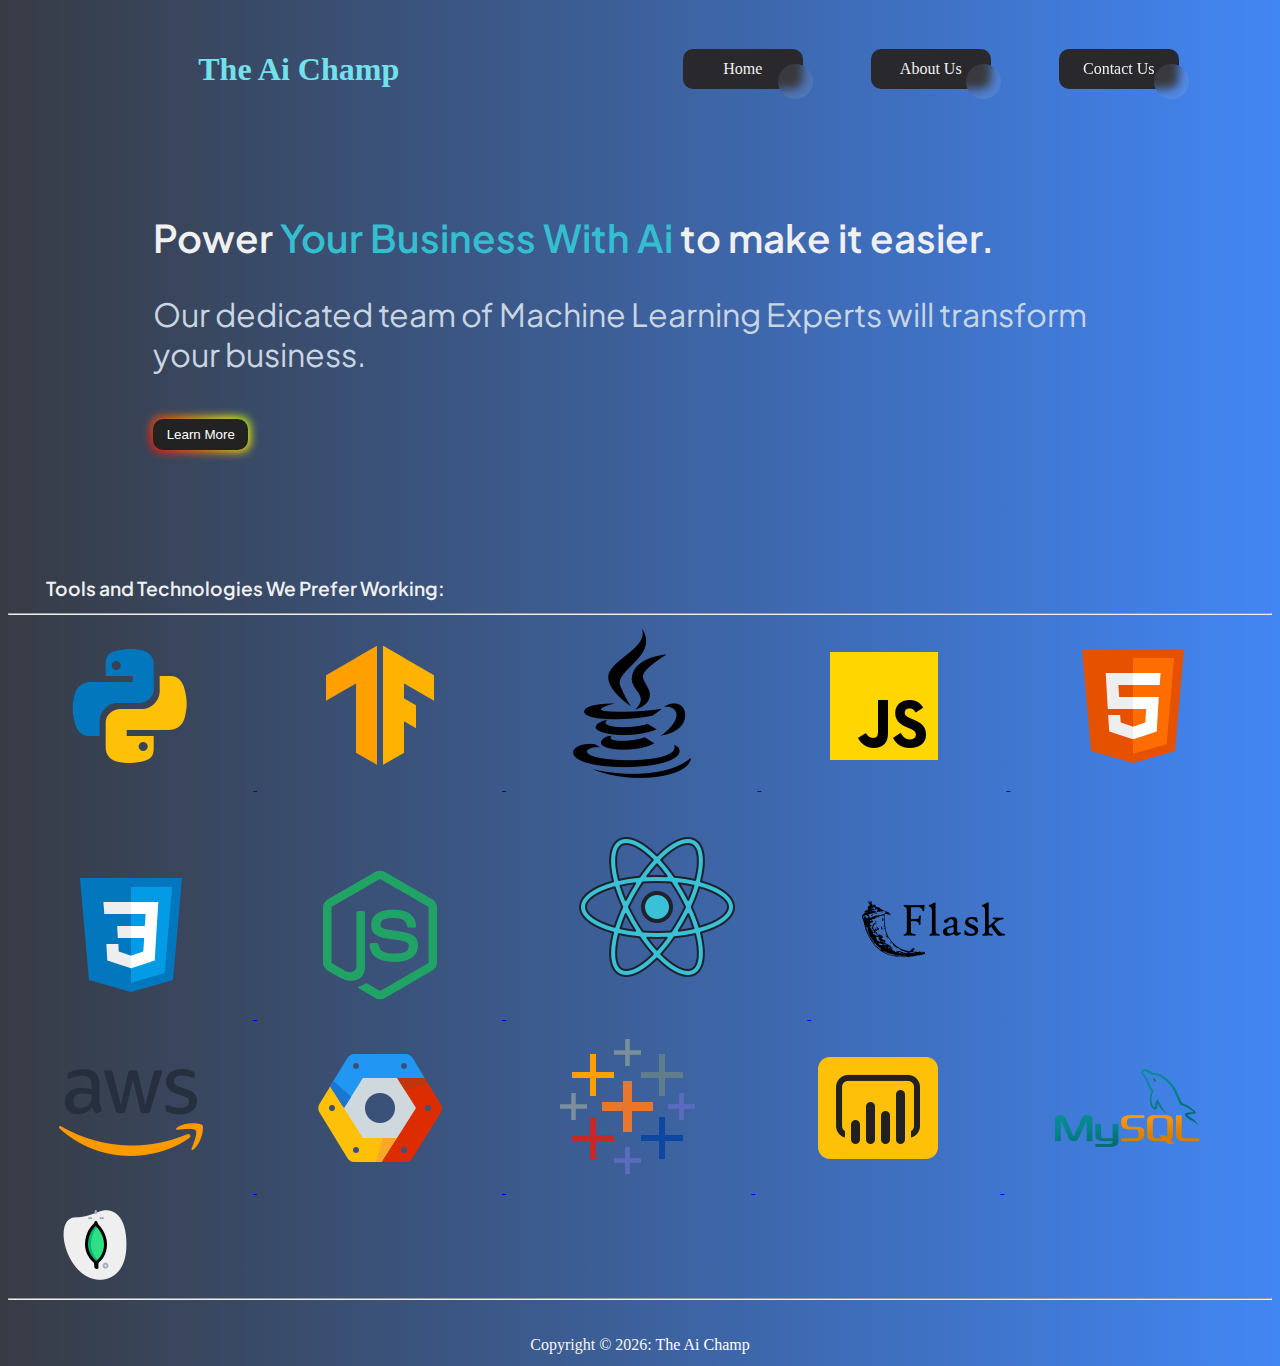
==== Home.html @ fa8a4db5 "mainpage to home page" ====
<!DOCTYPE html>
<html lang="en">
<head>
    <meta charset="UTF-8">
    <meta http-equiv="X-UA-Compatible" content="IE=edge">
    <meta name="viewport" content="width=device-width, initial-scale=1.0">
    <title>Home | Ai Champ</title>
    <link rel="stylesheet" href="./mainpage.css">
    <link rel="stylesheet" href="index.js">
    <link rel="stylesheet" href="https://cdnjs.cloudflare.com/ajax/libs/font-awesome/6.1.2/css/all.css" integrity="sha512-9nqhm3FWfB00id4NJpxK/wV1g9P2QfSsEPhSSpT+6qrESP6mpYbTfpC+Jvwe2XY27K5mLwwrqYuzqMGK5yC9/Q==" crossorigin="anonymous" referrerpolicy="no-referrer" />
</head>
<body>
    
        <div>
    
            <div class="navbar">
                <h1> The Ai Champ</h1>
                <ul>
                    <button class="button-86" role="button" href="./Home.html"> Home</button>
                    <button class="button-86" role="button"> About Us</button>
                    <button class="button-86" role="button"> Contact Us</button> 
                </ul>
            </div>
              

            <div class="jumbotron">
                <h2>Power <span style="color:#35BDD0 ;"> Your Business With Ai </span> to make it easier.</h2>
                <p style="color:#CAD5E2"> Our dedicated team of Machine Learning Experts will transform your business. </p>
                <button class="button-85" role="button">Learn More</button>
              </div>

              <h3 animate__animate animate__slideInDown animate__infinite	infinite>Tools and Technologies We Prefer Working:</h3>
              <hr style="margin: auto;">
              <div class="row">
                <div class="col-xs-6 col-md-3">
                  <a href="#" class="thumbnail">
                    <img src="./images/icons8-python-144.png" alt="Python">
                    <img src="./images/icons8-tensorflow-144.png" alt="Tensorflow">
                    <img src="./images/icons8-java-150.png" alt="Java">
                    <img src="./images/icons8-javascript-144.png" alt="Javascript">
                    <img src="./images/icons8-html-5-144.png" alt="html">
                    <img src="./images/icons8-css3-144.png" alt="css">
                    <img src="./images/icons8-node-js-144.png" alt="nodeJs">
                    <img src="./images/icons8-react-200.png" alt="">
                    <img src="./images/icons8-flask-150.png" alt="">
                    <img src="./images/icons8-amazon-web-services-144.png" alt="aws">
                    <img src="./images/icons8-google-cloud-platform-144.png" alt="">
                    <img src="./images/icons8-tableau-software-144.png" alt="">
                    <img src="./images/icons8-power-bi-144.png" alt="">
                    <img src="./images/icons8-mysql-logo-144.png" alt="">
                    <img src="./images/icons8-mongodb-a-cross-platform-document-oriented-database-program-72.png" alt="">

                </a>
                </div>
                <hr style="margin: auto;">
               
              </div>

              <div style="text-align: center; color: whitesmoke; padding:4px; margin-top: 32px">
                  Copyright © <script type="text/javascript">var year = new Date();document.write(year.getFullYear());</script>: <a href="www.TheAiChamp.com" style="text-decoration: none; color: white;"> The Ai Champ </a>
            </div>
            
        </div>
























</body>
</html>
---- mainpage.css ----
@import url('https://fonts.googleapis.com/css2?family=Plus+Jakarta+Sans:wght@300;400;500;600;700;800&family=Poppins:wght@300;400;500;600;700&family=Ubuntu:wght@500&display=swap');

@import 'animate.css';


body{
    background: linear-gradient(to right, #373b44, #4286f4);
}


.navbar {
    display: flex;
    /* border: 3px solid red; */
    text-decoration: none;
    list-style: none;
    text-align: center;
    justify-content: space-around;
}

h1 {
    align-content: center;
    margin: auto;
    font-family: 'Poppins' 'sans-serif';
    color: #72e1eb;
    cursor: pointer;
}


.navbar ul {
    display: flex;
    list-style: none;
    width: 50%;
    align-content: center;
    justify-content: space-evenly;
    padding: 2%;
}

.jumbotron {
    width: 77%;
    margin: 2% auto;
    font-family: 'Plus Jakarta Sans', sans-serif;
    color: #f0f0f0;
    padding: 2%;
    font-size: xx-large;
    
}

h2{
    font-weight: 600;
    font-size: larger;

}


.row img {
    display: inline-flex;
    /* border: 2px solid red; */
    margin: 1% 4%;
    justify-content: space-between;
}



h3{
    font-family: 'Plus Jakarta Sans', sans-serif;
    color: #f0f0f0;
    padding: 3%;
    margin: 5% 12% -2% 0%;
    font-size: larger;
    font-weight: 600;

}

/* CSS */
.button-86 {
  all: unset;
  width: 100px;
  height: 20px;
  font-size: 16px;
  background: transparent;
  border: none;
  position: relative;
  color: #f0f0f0;
  cursor: pointer;
  z-index: 1;
  padding: 10px 10px;
  display: flex;
  align-items: center;
  justify-content: center;
  white-space: nowrap;
  user-select: none;
  -webkit-user-select: none;
  touch-action: manipulation;
}

.button-86::after,
.button-86::before {
  content: '';
  position: absolute;
  bottom: 0;
  right: 0;
  z-index: -99999;
  transition: all .4s;
}

.button-86::before {
  transform: translate(0%, 0%);
  width: 100%;
  height: 100%;
  background: #28282d;
  border-radius: 10px;
}

.button-86::after {
  transform: translate(10px, 10px);
  width: 35px;
  height: 35px;
  background: #ffffff15;
  backdrop-filter: blur(5px);
  -webkit-backdrop-filter: blur(5px);
  border-radius: 50px;
}

.button-86:hover::before {
  transform: translate(5%, 20%);
  width: 110%;
  height: 110%;
}

.button-86:hover::after {
  border-radius: 10px;
  transform: translate(0, 0);
  width: 100%;
  height: 100%;
}

.button-86:active::after {
  transition: 0s;
  transform: translate(0, 5%);
}

/* CSS */
.button-85 {
  padding: 0.6em 1em;
  border: none;
  outline: none;
  color: rgb(255, 255, 255);
  background: linear-gradient(to right, #373b44, #4286f4);
  cursor: pointer;
  position: relative;
  z-index: 0;
  border-radius: 10px;
  user-select: none;
  -webkit-user-select: none;
  touch-action: manipulation;
}

.button-85:before {
  content: "";
  background: linear-gradient(
    45deg,
    #ff0000,
    #ff7300,
    #fffb00,
    #48ff00,
    #00ffd5,
    #002bff,
    #7a00ff,
    #ff00c8,
    #ff0000
  );
  position: absolute;
  top: -2px;
  left: -2px;
  background-size: 400%;
  z-index: -1;
  filter: blur(5px);
  -webkit-filter: blur(5px);
  width: calc(100% + 4px);
  height: calc(100% + 4px);
  animation: glowing-button-85 20s linear infinite;
  transition: opacity 0.3s ease-in-out;
  border-radius: 10px;
}

@keyframes glowing-button-85 {
  0% {
    background-position: 0 0;
  }
  50% {
    background-position: 400% 0;
  }
  100% {
    background-position: 0 0;
  }
}

.button-85:after {
  z-index: -1;
  content: "";
  position: absolute;
  width: 100%;
  height: 100%;
  background: #222;
  left: 0;
  top: 0;
  border-radius: 10px;
}
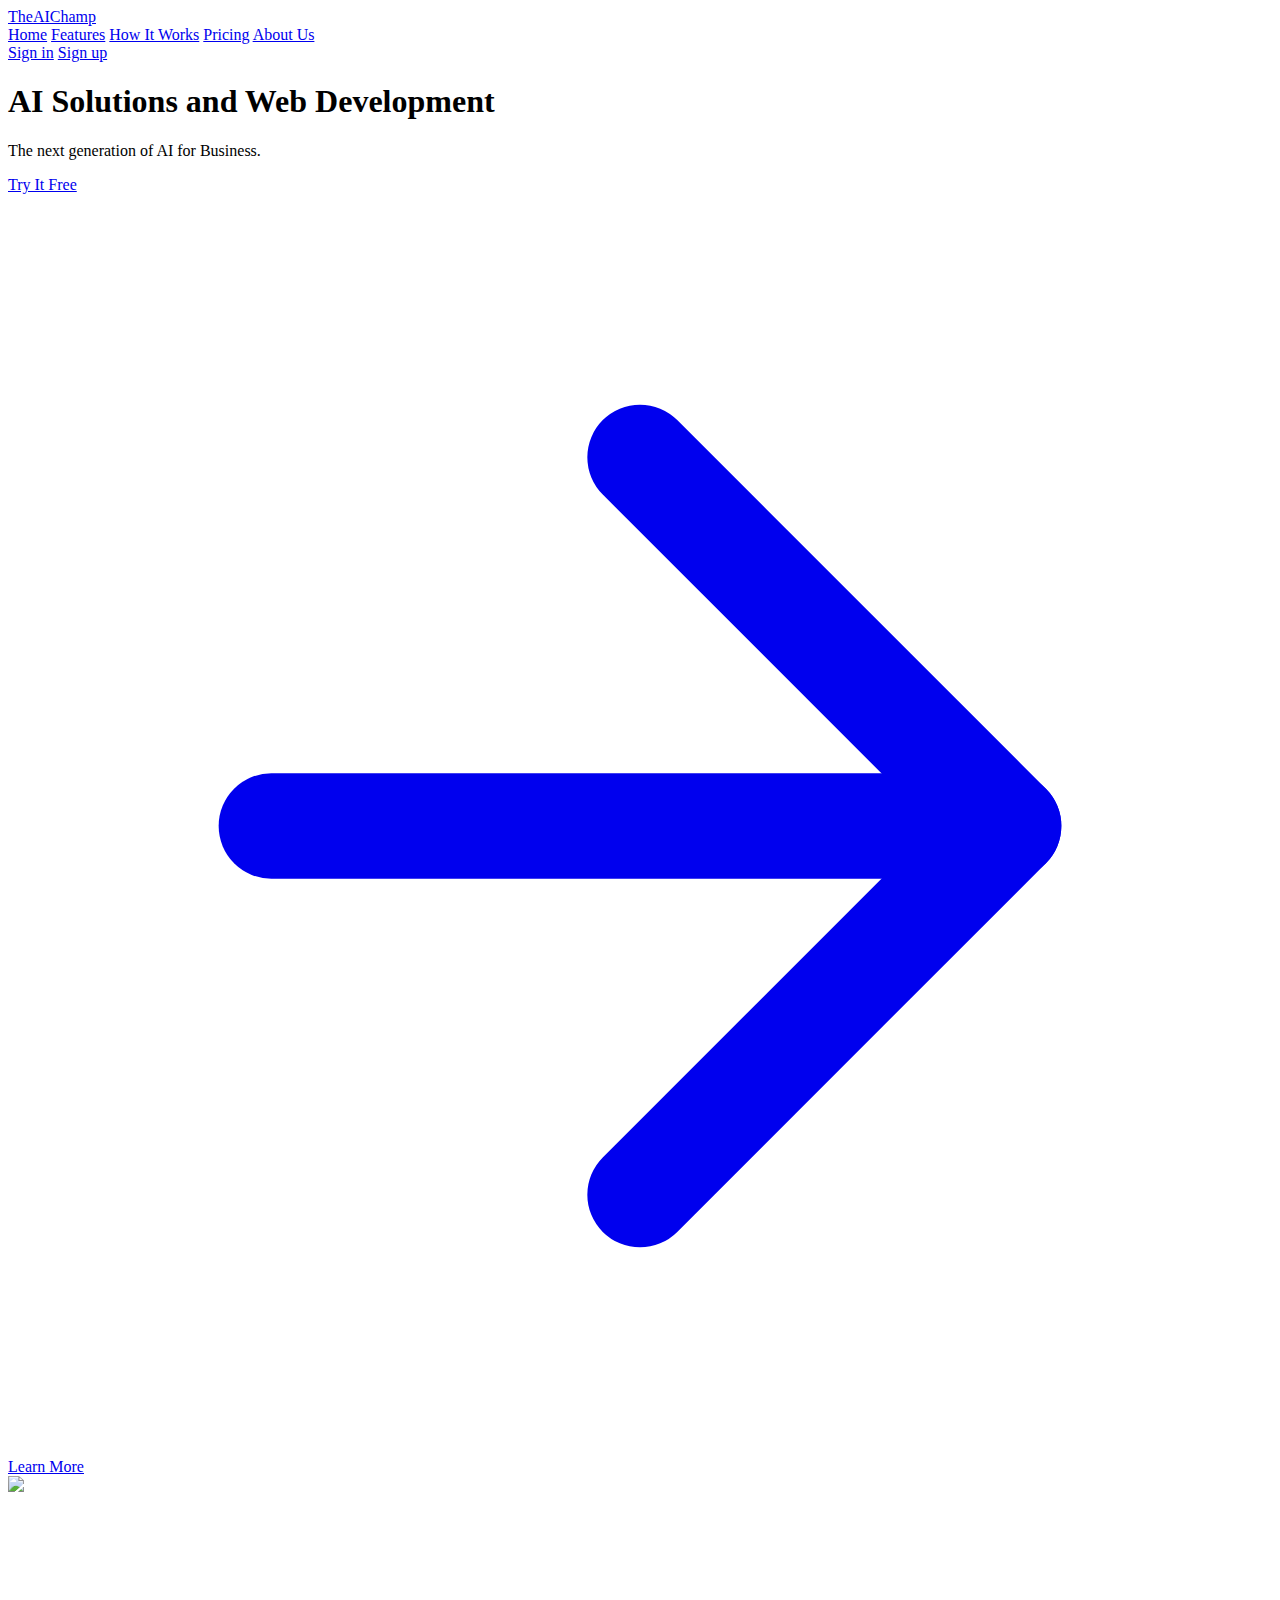
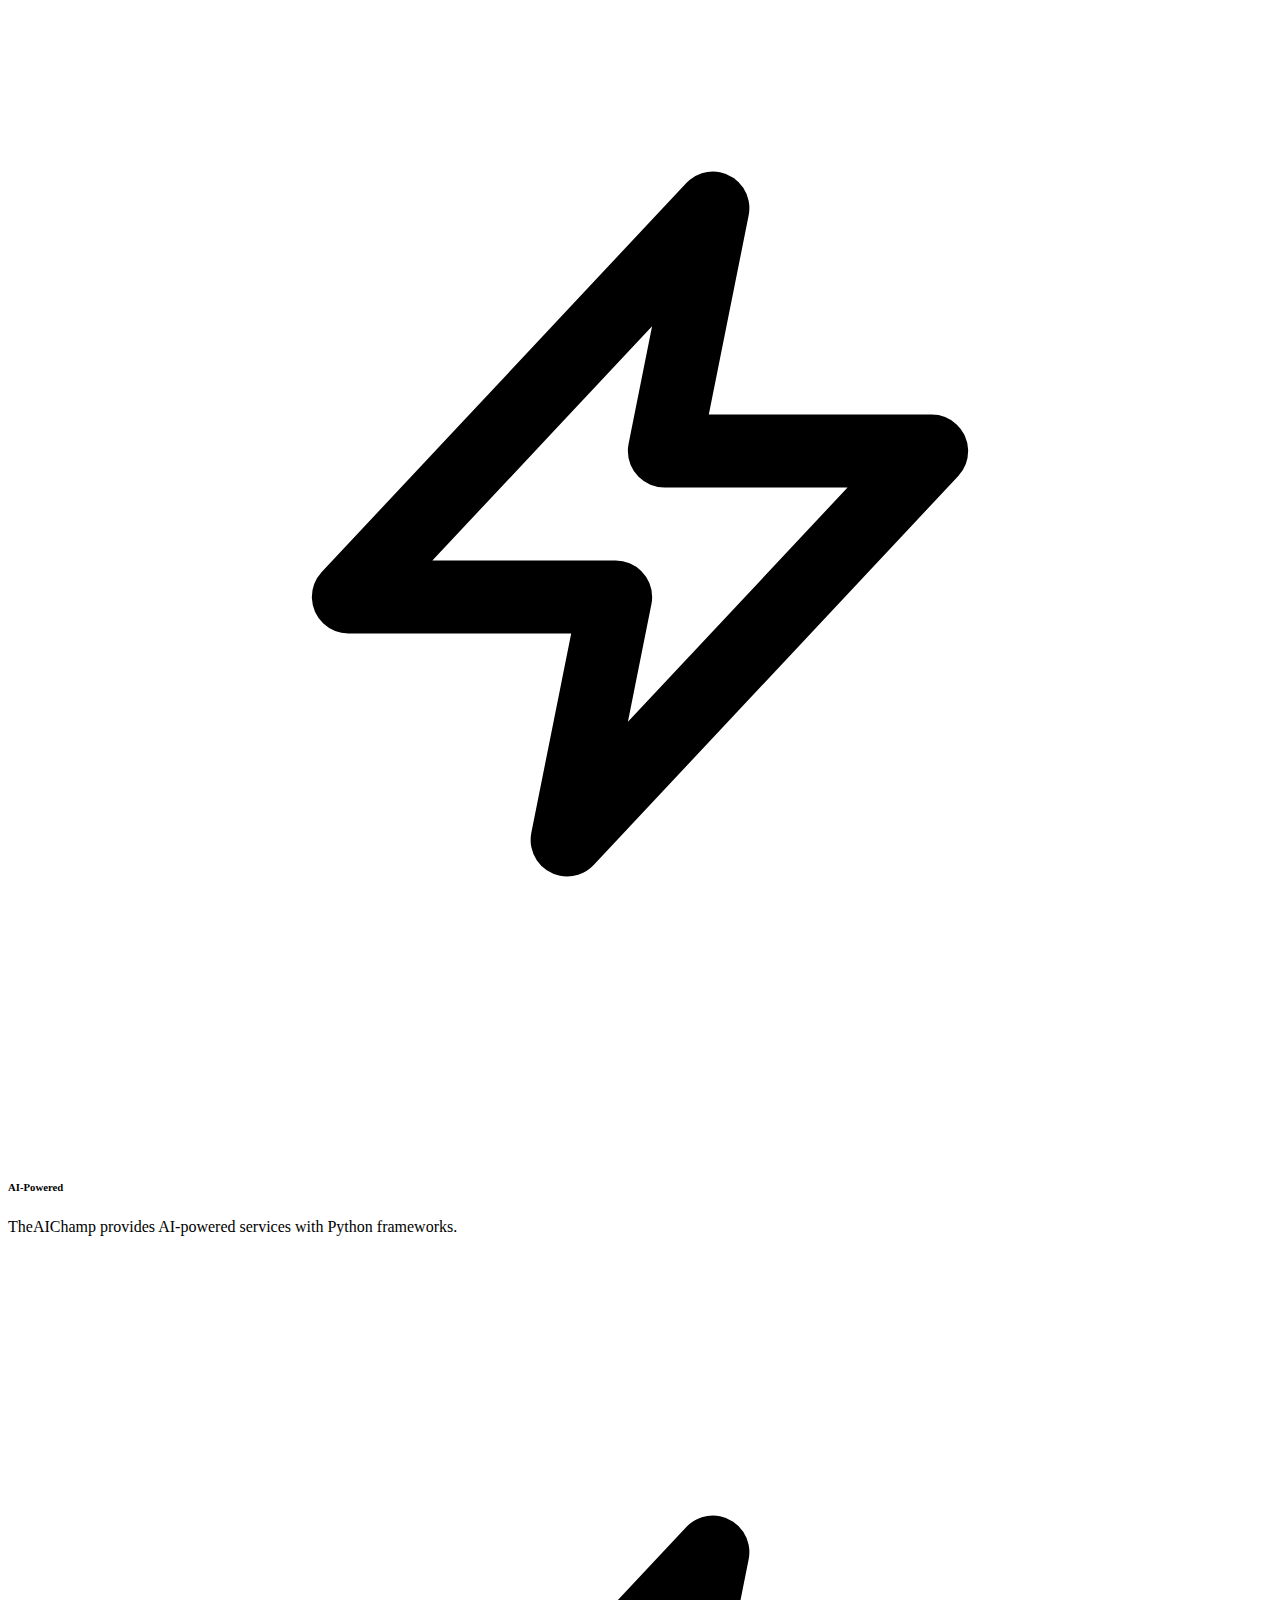
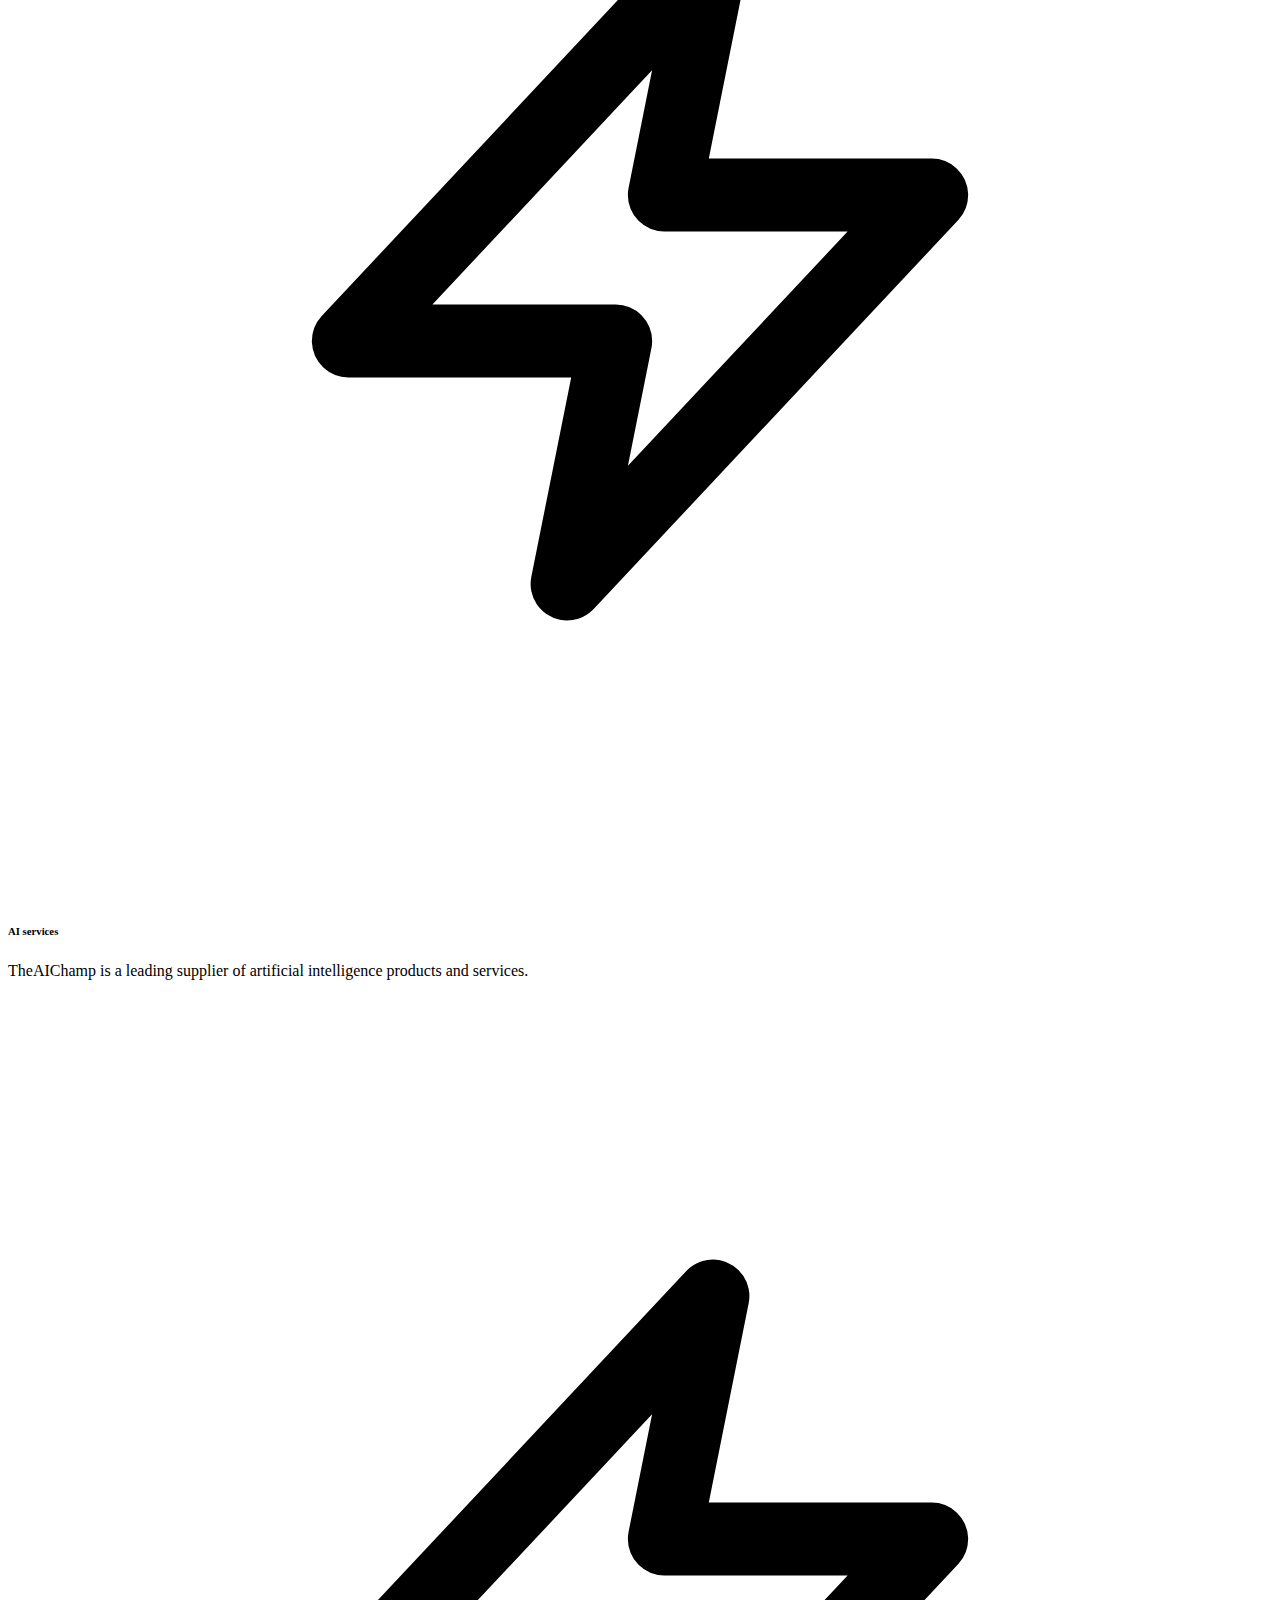
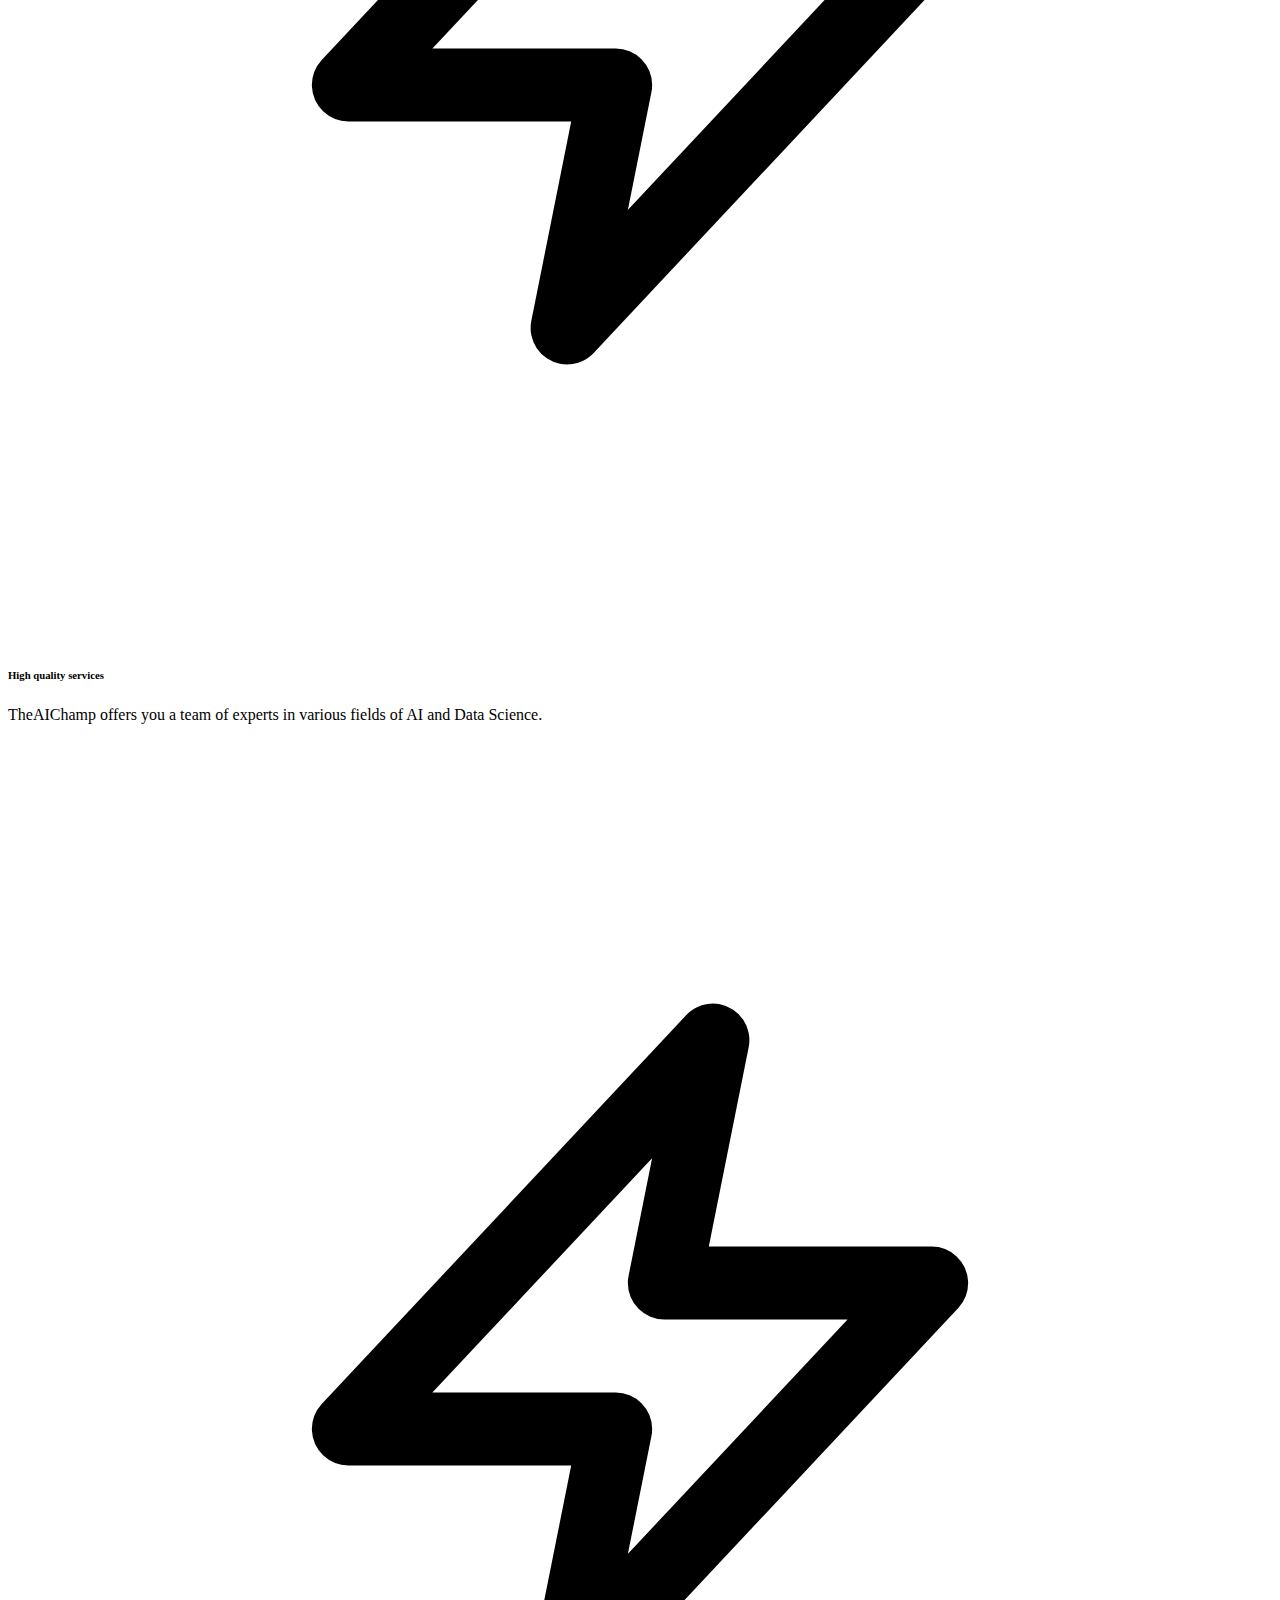
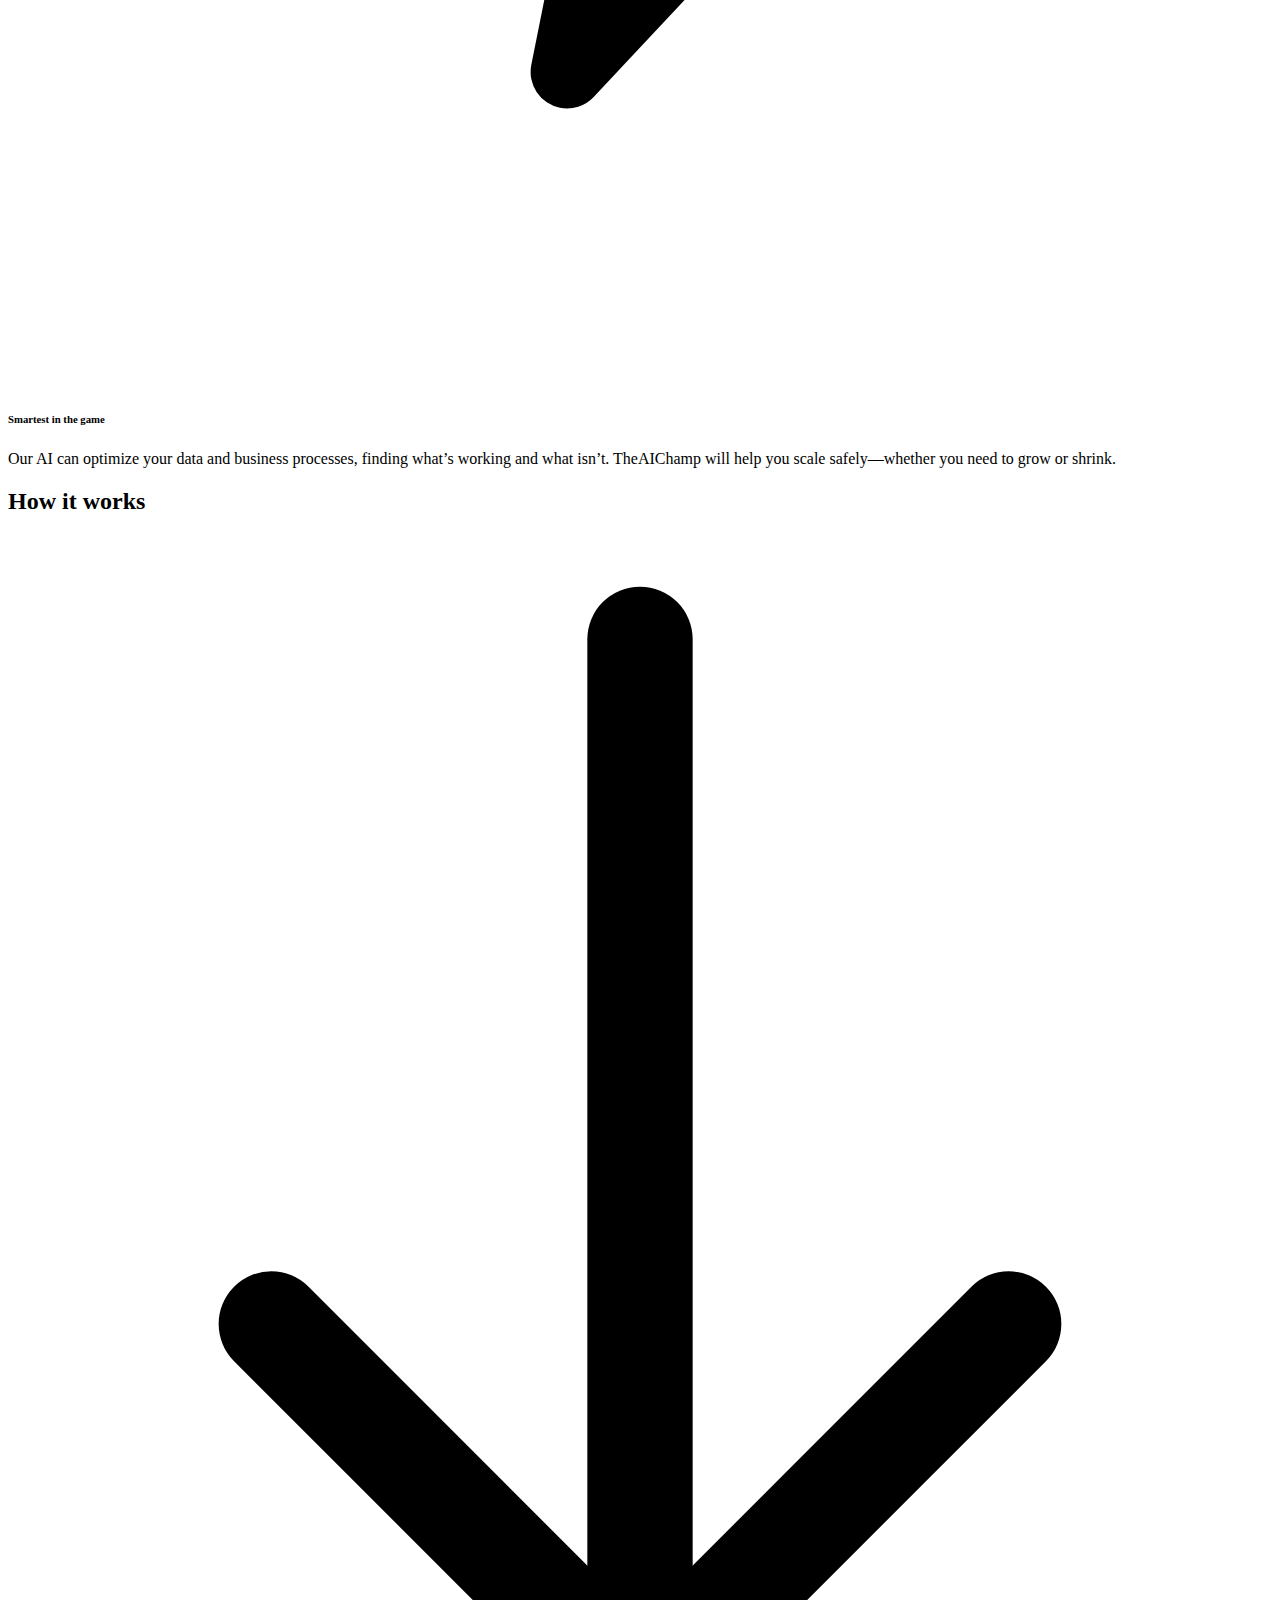
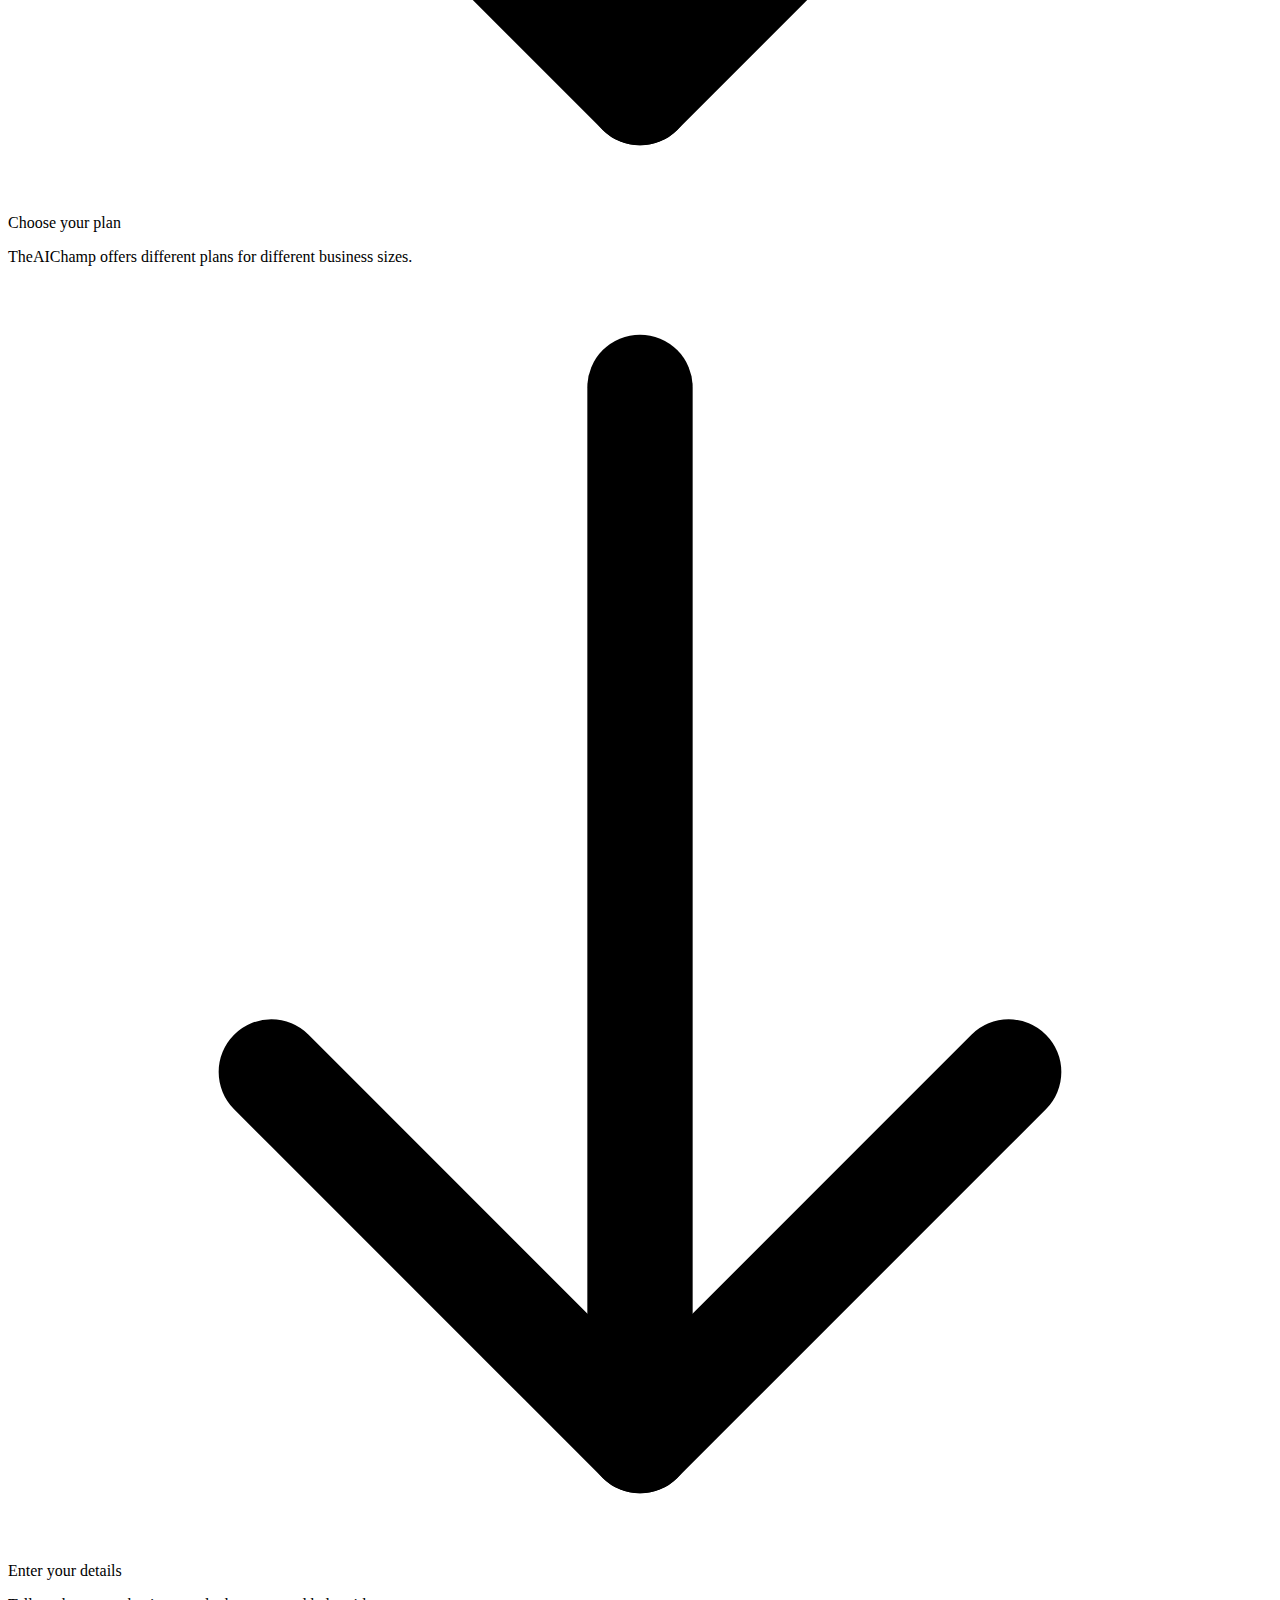
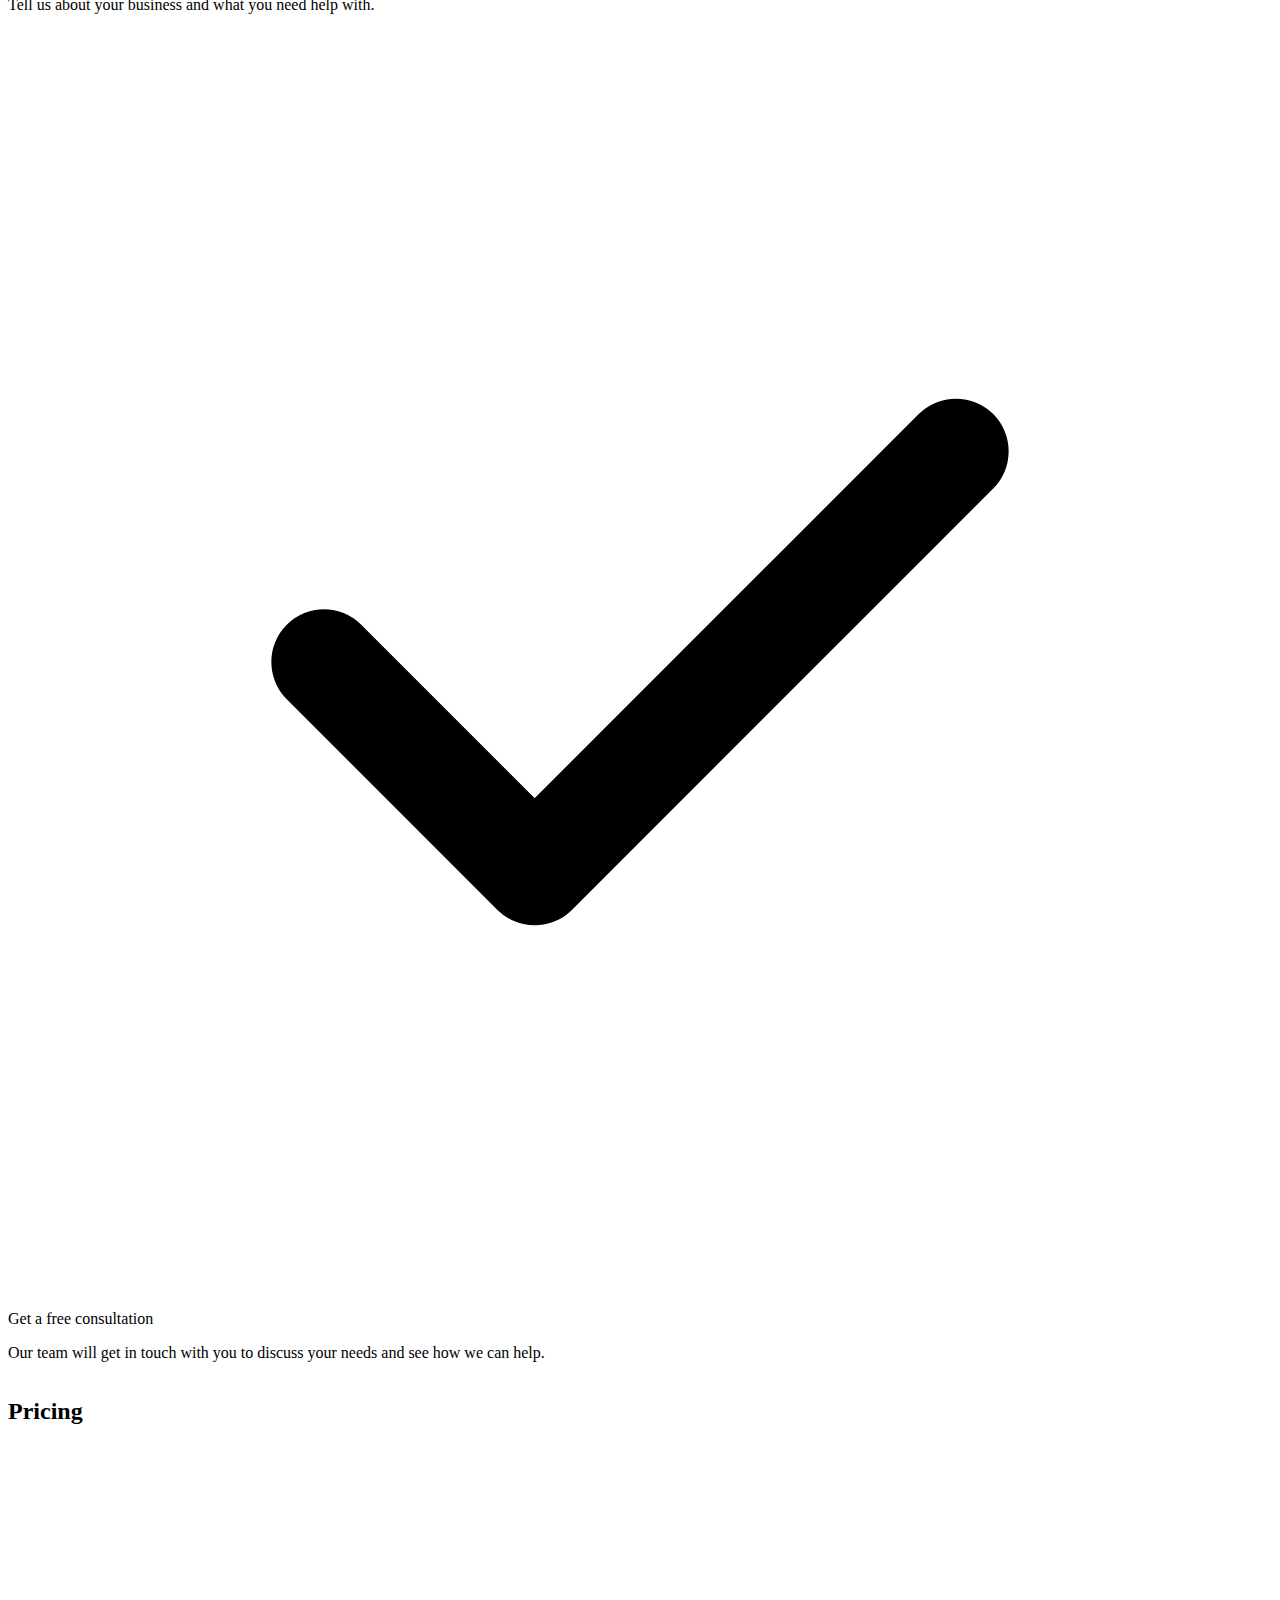
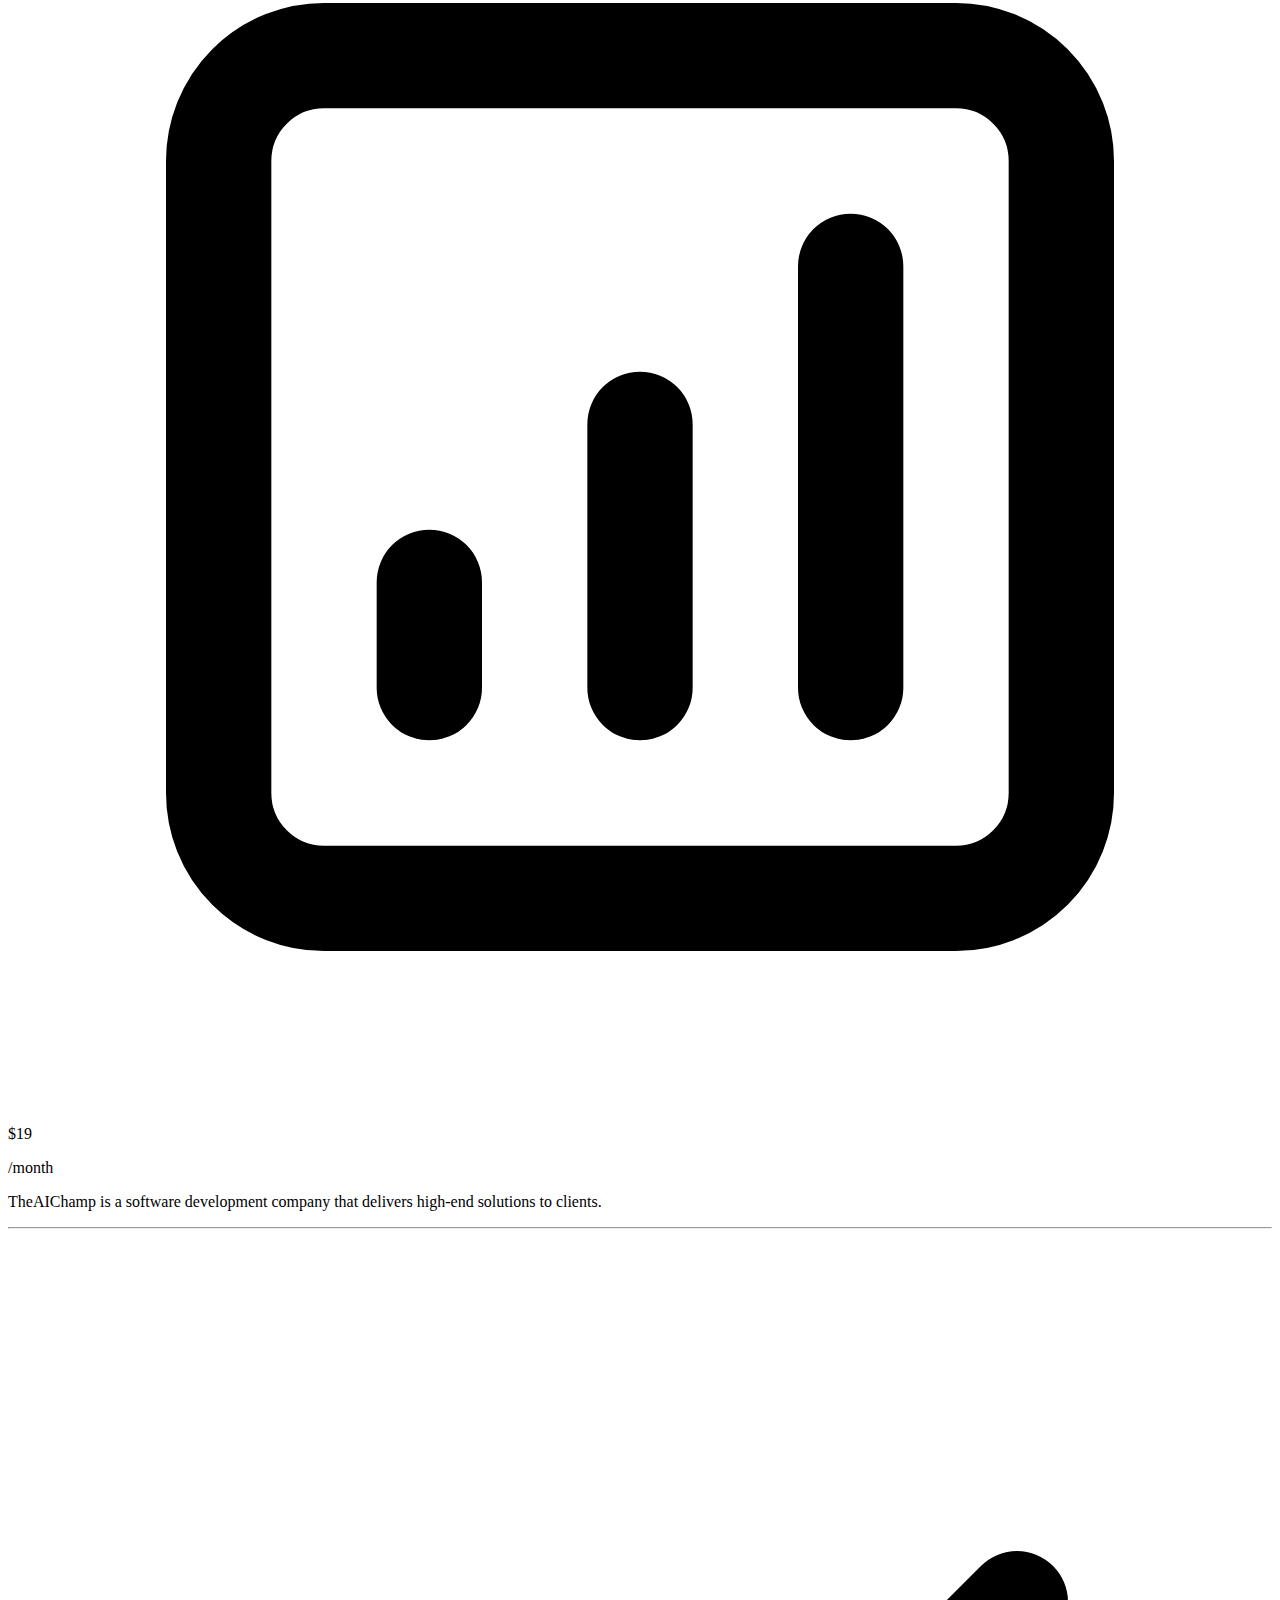
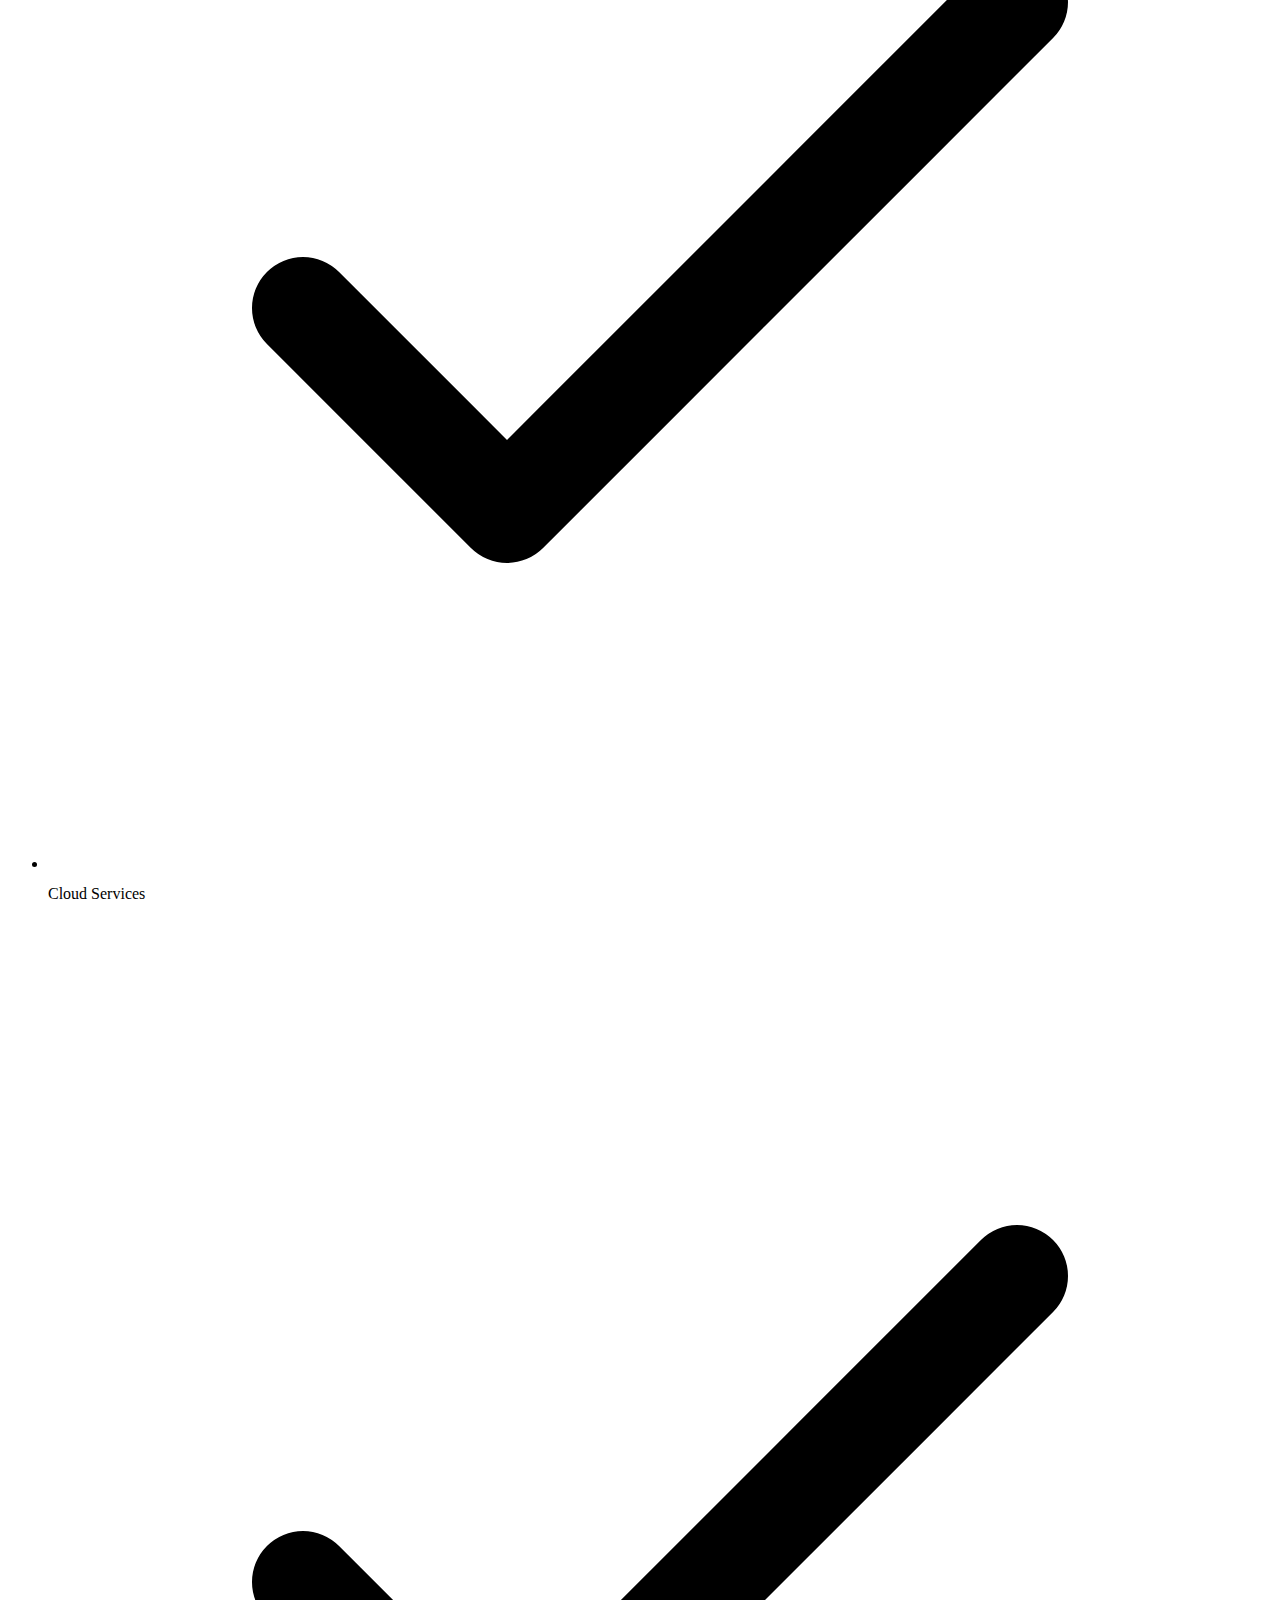
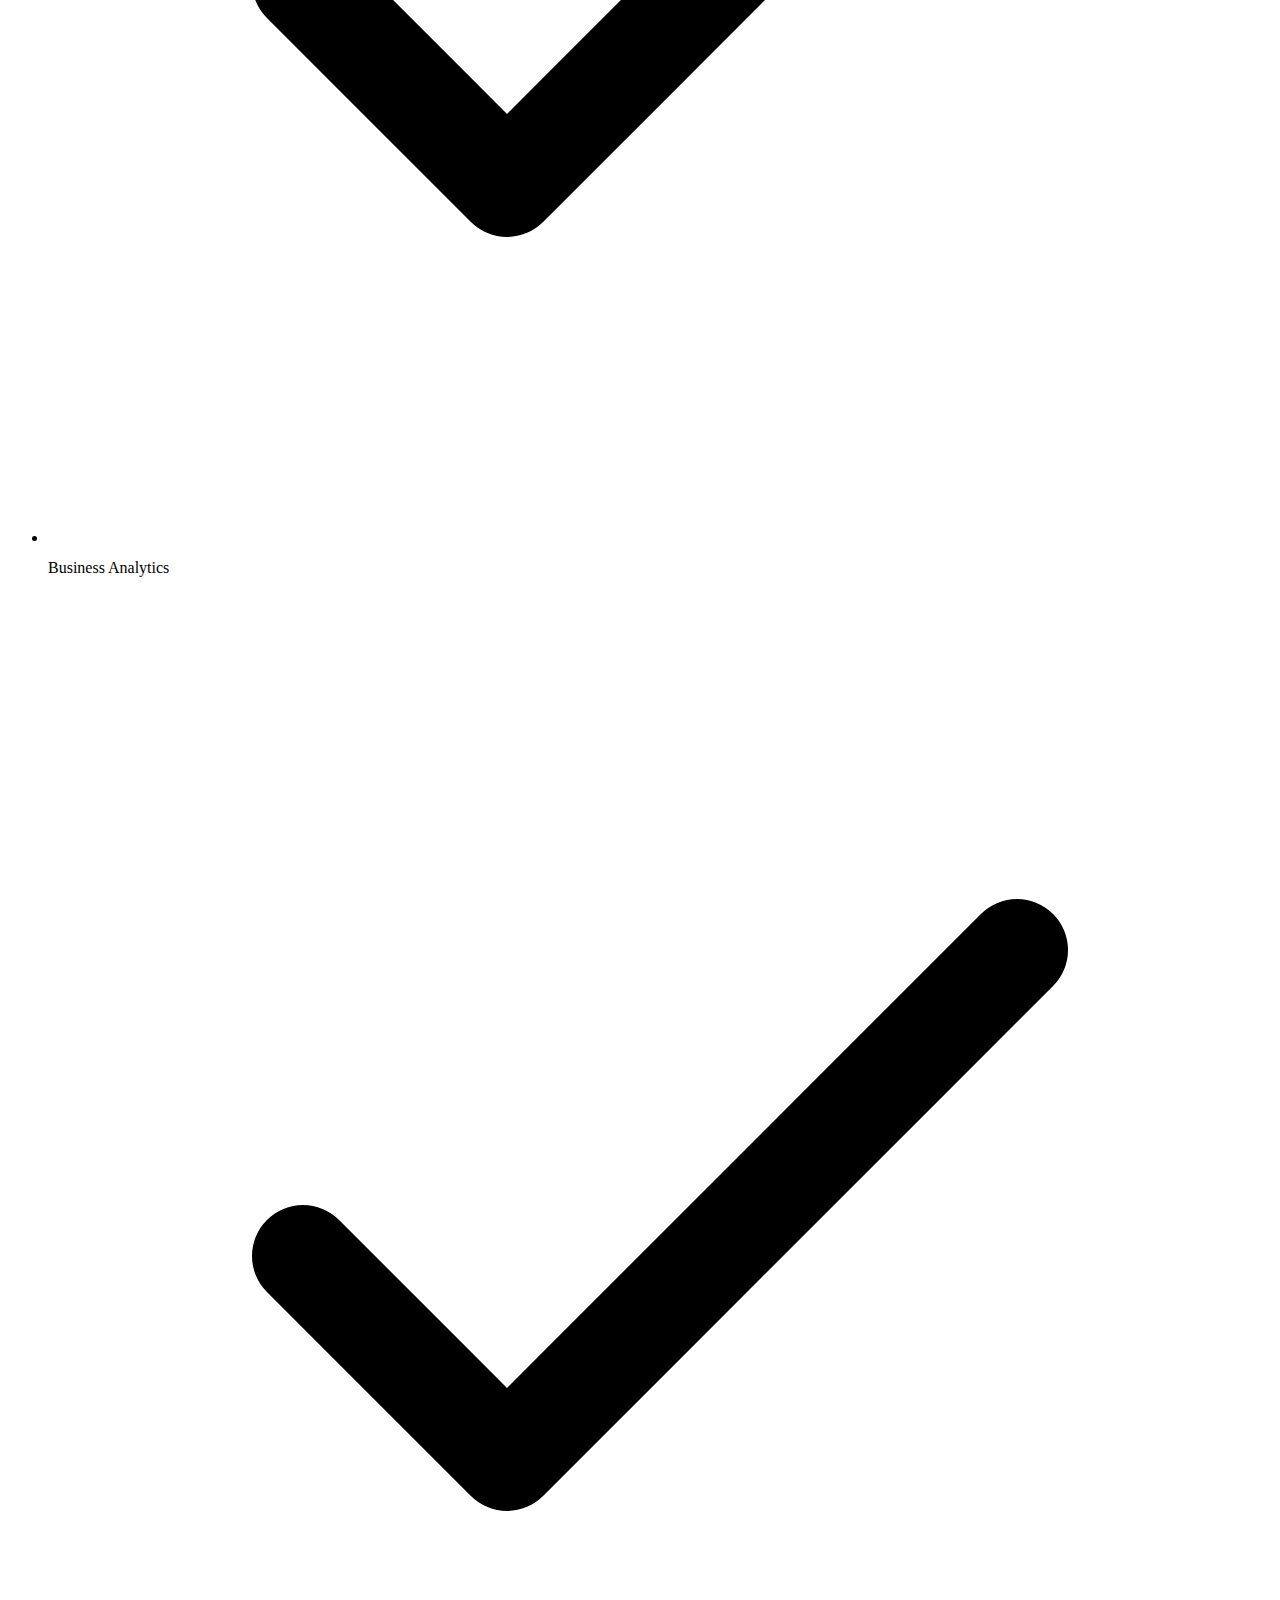
==== commit 611a25c2: "updated home page" ====
--- a/Home.html
+++ b/Home.html
@@ -1,89 +1,582 @@
-<!DOCTYPE html>
-<html lang="en">
-<head>
-    <meta charset="UTF-8">
-    <meta http-equiv="X-UA-Compatible" content="IE=edge">
-    <meta name="viewport" content="width=device-width, initial-scale=1.0">
-    <title>Home | Ai Champ</title>
-    <link rel="stylesheet" href="./mainpage.css">
-    <link rel="stylesheet" href="index.js">
-    <link rel="stylesheet" href="https://cdnjs.cloudflare.com/ajax/libs/font-awesome/6.1.2/css/all.css" integrity="sha512-9nqhm3FWfB00id4NJpxK/wV1g9P2QfSsEPhSSpT+6qrESP6mpYbTfpC+Jvwe2XY27K5mLwwrqYuzqMGK5yC9/Q==" crossorigin="anonymous" referrerpolicy="no-referrer" />
-</head>
-<body>
-    
-        <div>
-    
-            <div class="navbar">
-                <h1> The Ai Champ</h1>
-                <ul>
-                    <button class="button-86" role="button" href="./Home.html"> Home</button>
-                    <button class="button-86" role="button"> About Us</button>
-                    <button class="button-86" role="button"> Contact Us</button> 
-                </ul>
+<html><head><script src='https://cdn.tailwindcss.com/'></script></head><body><div class="bg-gray-100">
+	<div class="max-w-7xl mx-auto relative text-gray-700 body-font">
+		<div class="flex items-center justify-between flex-wrap py-5">
+			<a href="#_" class="relative z-10 flex items-center w-auto text-2xl font-extrabold leading-none text-black select-none hover:text-blue-600 secondary_text">TheAIChamp</a>
+			<nav class="flex items-center h-full py-5 flex-grow space-x-5 text-base ml-8">
+				<a href="#_" class="relative font-medium leading-6 text-gray-600 transition duration-150 ease-out hover:text-blue-700 secondary_text link-editable editable">Home</a>
+								<a href="#_" class="relative font-medium leading-6 text-gray-600 transition duration-150 ease-out hover:text-blue-700 secondary_text link-editable editable">Features</a>
+								<a href="#_" class="relative font-medium leading-6 text-gray-600 transition duration-150 ease-out hover:text-blue-700 secondary_text link-editable editable">How It Works</a>
+								<a href="#_" class="relative font-medium leading-6 text-gray-600 transition duration-150 ease-out hover:text-blue-700 secondary_text link-editable editable">Pricing</a>
+								<a href="#_" class="relative font-medium leading-6 text-gray-600 transition duration-150 ease-out hover:text-blue-700 secondary_text link-editable editable">About Us</a>
+							</nav>
+			<div class="relative z-10 inline-flex items-center space-x-3 md:ml-5 lg:justify-end">
+				<a href="#" class="inline-flex items-center justify-center px-4 py-2 text-base font-medium leading-6 text-gray-600 whitespace-no-wrap bg-white border border-gray-200 rounded-md shadow-sm hover:bg-gray-50 hover:text-blue-600 focus:outline-none focus:shadow-none secondary_text btn-editable">Sign in</a>
+				<span class="inline-flex rounded-md shadow-sm">
+					<a href="#" class="inline-flex items-center justify-center px-4 py-2 text-base font-medium leading-6 text-white whitespace-no-wrap bg-blue-600 border border-blue-700 rounded-md shadow-sm hover:bg-blue-700 focus:outline-none focus:ring-2 focus:ring-offset-2 focus:ring-blue-500 secondary_text btn-editable">Sign up</a>
+				</span>
+			</div>
+		</div>
+	</div>
+</div><div class="bg-gray-100 py-32">
+	<div class="mx-auto sm:max-w-xl md:max-w-full lg:max-w-screen-xl lg:px-8">
+		<div class="flex flex-wrap items-center sm:-mx-3">
+		  <div class="w-full md:w-1/2 md:px-3">
+			<div class="w-full pb-6 space-y-6 sm:max-w-md lg:max-w-lg md:space-y-4 lg:space-y-8 xl:space-y-9 sm:pr-5 lg:pr-0 md:pb-0">
+			  <h1 class="text-5xl font-extrabold text-blue-700 primary_text editable text-center" data-content="website-headlines">AI Solutions and Web Development</h1>
+			  <p class="mx-auto text-xl text-gray-600 secondary_text editable" data-content="website-subheadlines">The next generation of AI for Business.</p>
+			  <div class="relative flex flex-col sm:flex-row sm:space-x-4">
+				<a href="#_" class="inline-flex items-center justify-center h-12 px-6 mr-1 font-medium transition duration-200 rounded shadow-md primary_button_background bg-blue-600 text-white primary_button_text focus:shadow-outline focus:outline-none btn-editable">
+				  Try It Free
+				  <svg xmlns="http://www.w3.org/2000/svg" class="w-5 h-5 ml-1" viewBox="0 0 24 24" fill="none" stroke="currentColor" stroke-width="2" stroke-linecap="round" stroke-linejoin="round" data-original-title="" title=""><line x1="5" y1="12" x2="19" y2="12"></line><polyline points="12 5 19 12 12 19"></polyline></svg>
+				</a>
+				<a href="#_" class="flex items-center h-12 px-6 py-3 rounded-md text-blue-600 bg-blue-100 btn-editable">
+				  Learn More
+				</a>
+			  </div>
+			</div>
+		  </div>
+		  <div class="w-full md:w-1/2">
+			<div class="w-full h-auto relative rounded-md shadow-xl sm:rounded-xl" data-rounded="rounded-xl" data-rounded-max="rounded-full">
+				<img src="https://images.pexels.com/photos/8386435/pexels-photo-8386435.jpeg?auto=compress&cs=tinysrgb&dpr=2&h=650&w=940" class="rounded-md img-editable">
+			  </div>
+		  </div>
+		</div>
+	</div>
+</div><div class="bg-white">
+	<div class="px-4 py-16 mx-auto sm:max-w-xl md:max-w-full lg:max-w-screen-xl md:px-24 lg:px-8 lg:py-20">
+	  <div class="grid gap-5 row-gap-5 sm:grid-cols-2 lg:grid-cols-4">
+		<div class="px-12 text-center sm:px-0" data-content="features">
+		  <div class="flex items-center justify-center w-10 h-10 mx-auto mb-4 rounded-full bg-blue-50 sm:w-12 sm:h-12 bg-editable">
+			<svg class="w-8 h-8 text-blue-600 sm:w-10 sm:h-10" stroke="currentColor" viewBox="0 0 52 52">
+			  <polygon stroke-width="3" stroke-linecap="round" stroke-linejoin="round" fill="none" points="29 13 14 29 25 29 23 39 38 23 27 23"></polygon>
+			</svg>
+		  </div>
+		  <h6 class="mb-2 text-sm font-bold leading-5 tracking-wider text-gray-900 uppercase primary_text editable" data-subcontent="feature-title">AI-Powered</h6>
+		  <div class="mb-2 text-gray-700 secondary_text editable" data-subcontent="feature-content"> TheAIChamp provides AI-powered services with Python frameworks.</div>
+		</div>
+		<div class="px-12 text-center sm:px-0" data-content="features">
+		  <div class="flex items-center justify-center w-10 h-10 mx-auto mb-4 rounded-full bg-blue-50 sm:w-12 sm:h-12 bg-editable">
+			<svg class="w-8 h-8 text-blue-600 sm:w-10 sm:h-10" stroke="currentColor" viewBox="0 0 52 52">
+			  <polygon stroke-width="3" stroke-linecap="round" stroke-linejoin="round" fill="none" points="29 13 14 29 25 29 23 39 38 23 27 23"></polygon>
+			</svg>
+		  </div>
+		  <h6 class="mb-2 text-sm font-bold leading-5 tracking-wider text-gray-900 uppercase primary_text editable" data-subcontent="feature-title">AI services</h6>
+		  <div class="mb-2 text-gray-700 secondary_text editable" data-subcontent="feature-content"> TheAIChamp is a leading supplier of artificial intelligence products and services.</div>
+		</div>
+		<div class="px-12 text-center sm:px-0" data-content="features">
+		  <div class="flex items-center justify-center w-10 h-10 mx-auto mb-4 rounded-full bg-blue-50 sm:w-12 sm:h-12 bg-editable">
+			<svg class="w-8 h-8 text-blue-600 sm:w-10 sm:h-10" stroke="currentColor" viewBox="0 0 52 52">
+			  <polygon stroke-width="3" stroke-linecap="round" stroke-linejoin="round" fill="none" points="29 13 14 29 25 29 23 39 38 23 27 23"></polygon>
+			</svg>
+		  </div>
+		  <h6 class="mb-2 text-sm font-bold leading-5 tracking-wider text-gray-900 uppercase primary_text editable" data-subcontent="feature-title">High quality services</h6>
+		  <div class="mb-2 text-gray-700 secondary_text editable" data-subcontent="feature-content"> TheAIChamp offers you a team of experts in various fields of AI and Data Science.</div>
+		</div>
+		<div class="px-12 text-center sm:px-0" data-content="features">
+		  <div class="flex items-center justify-center w-10 h-10 mx-auto mb-4 rounded-full bg-blue-50 sm:w-12 sm:h-12 bg-editable">
+			<svg class="w-8 h-8 text-blue-600 sm:w-10 sm:h-10" stroke="currentColor" viewBox="0 0 52 52">
+			  <polygon stroke-width="3" stroke-linecap="round" stroke-linejoin="round" fill="none" points="29 13 14 29 25 29 23 39 38 23 27 23"></polygon>
+			</svg>
+		  </div>
+		  <h6 class="mb-2 text-sm font-bold leading-5 tracking-wider text-gray-900 uppercase primary_text editable" data-subcontent="feature-title">Smartest in the game</h6>
+		  <div class="mb-2 text-gray-700 secondary_text editable" data-subcontent="feature-content"> Our AI can optimize your data and business processes, finding what’s working and what isn’t. TheAIChamp will help you scale safely—whether you need to grow or shrink.</div>
+		</div>
+	  </div>
+	</div>
+</div><div class="bg-white">
+   <div class="px-4 py-16 mx-auto sm:max-w-7xl md:max-w-7xl lg:max-w-7xl md:px-24 lg:px-8 lg:py-20">
+	  <div class="grid gap-6 row-gap-10 lg:grid-cols-2" data-content="how-it-works">
+		<div class="lg:py-6 lg:pr-16">
+		  <h2 class="mb-8 font-bold text-black text-4xl primary_text editable">How it works</h2>
+			<div class="flex" data-subcontent="step_1">
+			<div class="flex flex-col items-center mr-4">
+			  <div>
+				<div class="flex items-center justify-center w-10 h-10 border rounded-full">
+				  <svg class="w-4 text-blue-600" stroke="currentColor" stroke-width="2" stroke-linecap="round" stroke-linejoin="round" viewBox="0 0 24 24">
+					<line fill="none" stroke-miterlimit="10" x1="12" y1="2" x2="12" y2="22"></line>
+					<polyline fill="none" stroke-miterlimit="10" points="19,15 12,22 5,15"></polyline>
+				  </svg>
+				</div>
+			  </div>
+			  <div class="w-px h-full bg-gray-300"></div>
+			</div>
+			<div class="pt-1 pb-8 w-full">
+			  <p class="mb-2 text-xl text-gray-900 font-bold primary_text editable" data-subcontent="step-title">Choose your plan</p>
+			  <p class="text-base text-gray-600 secondary_text editable" data-subcontent="step-content">TheAIChamp offers different plans for different business sizes.</p>
+			</div>
+		  </div>
+		  <div class="flex" data-subcontent="step_2">
+			<div class="flex flex-col items-center mr-4">
+			  <div>
+				<div class="flex items-center justify-center w-10 h-10 border rounded-full">
+				  <svg class="w-4 text-blue-600" stroke="currentColor" stroke-width="2" stroke-linecap="round" stroke-linejoin="round" viewBox="0 0 24 24">
+					<line fill="none" stroke-miterlimit="10" x1="12" y1="2" x2="12" y2="22"></line>
+					<polyline fill="none" stroke-miterlimit="10" points="19,15 12,22 5,15"></polyline>
+				  </svg>
+				</div>
+			  </div>
+			  <div class="w-px h-full bg-gray-300"></div>
+			</div>
+			<div class="pt-1 pb-8 w-full">
+			  <p class="mb-2 text-xl text-gray-900 font-bold primary_text editable" data-subcontent="step-title">Enter your details</p>
+			  <p class="text-base text-gray-600 secondary_text editable" data-subcontent="step-content">Tell us about your business and what you need help with.</p>
+			</div>
+		  </div>
+		  <div class="flex" data-subcontent="step_3">
+			<div class="flex flex-col items-center mr-4">
+			  <div>
+				<div class="flex items-center justify-center w-10 h-10 border rounded-full">
+				  <svg class="w-6 text-blue-600" stroke="currentColor" viewBox="0 0 24 24">
+					<polyline fill="none" stroke-width="2" stroke-linecap="round" stroke-linejoin="round" stroke-miterlimit="10" points="6,12 10,16 18,8"></polyline>
+				  </svg>
+				</div>
+			  </div>
+
+			</div>
+			<div class="pt-1 pb-0 w-full">
+			  <p class="mb-2 text-xl text-gray-900 font-bold primary_text editable" data-subcontent="step-title">Get a free consultation</p>
+			  <p class="text-base text-gray-600 secondary_text editable" data-subcontent="step-content">Our team will get in touch with you to discuss your needs and see how we can help.</p>
+			</div>
+		  </div>
+		</div>
+		<div class="relative">
+		  <img class="inset-0 object-cover w-full rounded shadow-lg h-96 lg:absolute lg:h-full img-editable" src="https://images.pexels.com/photos/3184418/pexels-photo-3184418.jpeg?auto=compress&cs=tinysrgb&dpr=2&h=650&w=940" alt="">
+		</div>
+	  </div>
+	</div>
+</div><div class="bg-white py-10">
+      <div class="max-w-7xl mx-auto py-4 px-4 bg-white sm:px-6 lg:px-8">
+        <div class="text-center">
+          <h2 class="text-3xl font-extrabold text-gray-900 sm:text-5xl sm:leading-none sm:tracking-tight lg:text-5xl primary_text editable">Pricing</h2>
+          <p class="mt-6 max-w-4xl mx-auto text-xl text-gray-500 secondary_text editable" data-content="website-subheadlines">
+            <span class="placeholder medium"></span>
+			<span class="placeholder medium" style="width:50%"></span>
+          </p>
+        </div>
+        <div class="mt-16 grid gap-8 sm:grid-cols-2 lg:grid-cols-3" data-content="pricing-features">
+          <div class="relative p-8 bg-white border border-gray-200 rounded-2xl shadow-sm flex flex-col space-y-6">
+            <div class="flex-1">
+              <svg xmlns="http://www.w3.org/2000/svg" class="h-14 w-14 text-blue-600" fill="none" viewBox="0 0 24 24" stroke="currentColor">
+                <path stroke-linecap="round" stroke-linejoin="round" stroke-width="2" d="M16 8v8m-4-5v5m-4-2v2m-2 4h12a2 2 0 002-2V6a2 2 0 00-2-2H6a2 2 0 00-2 2v12a2 2 0 002 2z"></path>
+              </svg>
+              <div class="mt-4 flex items-baseline">
+                <p class="text-5xl font-extrabold tracking-tight text-gray-900 primary_text editable">$19</p>
+                <p class="ml-1 text-xl font-semibold text-gray-900 primary_text editable">/month</p>
+              </div>
+              <p class="mt-6 text-gray-500 text-base secondary_text editable" data-content="website-subheadlines">TheAIChamp is a software development company that delivers high-end solutions to clients.</p>
+
+              <hr class="my-6">
+
+              <ul role="list" class="space-y-4">
+                <li class="flex">
+                  <svg class="flex-shrink-0 w-6 h-6 text-green-500" xmlns="http://www.w3.org/2000/svg" fill="none" viewBox="0 0 24 24" stroke="currentColor" aria-hidden="true">
+                    <path stroke-linecap="round" stroke-linejoin="round" stroke-width="2" d="M5 13l4 4L19 7"></path>
+                  </svg>
+                  <p class="ml-3 text-gray-500 text-base secondary_text w-full editable" data-subcontent="feature">Cloud Services</p>
+                </li>
+
+                <li class="flex">
+                  <svg class="flex-shrink-0 w-6 h-6 text-green-500" xmlns="http://www.w3.org/2000/svg" fill="none" viewBox="0 0 24 24" stroke="currentColor" aria-hidden="true">
+                    <path stroke-linecap="round" stroke-linejoin="round" stroke-width="2" d="M5 13l4 4L19 7"></path>
+                  </svg>
+                  <p class="ml-3 text-gray-500 text-base secondary_text w-full editable" data-subcontent="feature">Business Analytics</p>
+                </li>
+
+                <li class="flex">
+                  <svg class="flex-shrink-0 w-6 h-6 text-green-500" xmlns="http://www.w3.org/2000/svg" fill="none" viewBox="0 0 24 24" stroke="currentColor" aria-hidden="true">
+                    <path stroke-linecap="round" stroke-linejoin="round" stroke-width="2" d="M5 13l4 4L19 7"></path>
+                  </svg>
+                  <p class="ml-3 text-gray-500 text-base secondary_text w-full editable" data-subcontent="feature">Ai Solutions</p>
+                </li>
+
+                <li class="flex">
+                  <svg class="flex-shrink-0 w-6 h-6 text-green-500" xmlns="http://www.w3.org/2000/svg" fill="none" viewBox="0 0 24 24" stroke="currentColor" aria-hidden="true">
+                    <path stroke-linecap="round" stroke-linejoin="round" stroke-width="2" d="M5 13l4 4L19 7"></path>
+                  </svg>
+                  <p class="ml-3 text-gray-500 text-base secondary_text w-full editable" data-subcontent="feature">Web Development</p>
+                </li>
+              </ul>
             </div>
-              
-
-            <div class="jumbotron">
-                <h2>Power <span style="color:#35BDD0 ;"> Your Business With Ai </span> to make it easier.</h2>
-                <p style="color:#CAD5E2"> Our dedicated team of Machine Learning Experts will transform your business. </p>
-                <button class="button-85" role="button">Learn More</button>
+
+            <a href="#" class="bg-blue-100 text-blue-600 hover:bg-blue-200 mt-8 block w-full py-3 px-6 border-0 rounded-md text-center font-medium transition-all btn-editable">Get Started</a>
+          </div>
+
+          <div class="
+              relative
+              p-8
+              bg-white
+              border border-gray-200
+              rounded-2xl
+              shadow-sm
+              flex flex-col
+              space-y-6
+            ">
+            <div class="flex-1">
+              <svg xmlns="http://www.w3.org/2000/svg" class="h-14 w-14 text-blue-600" fill="none" viewBox="0 0 24 24" stroke="currentColor">
+                <path d="M12 14l9-5-9-5-9 5 9 5z"></path>
+                <path d="M12 14l6.16-3.422a12.083 12.083 0 01.665 6.479A11.952 11.952 0 0012 20.055a11.952 11.952 0 00-6.824-2.998 12.078 12.078 0 01.665-6.479L12 14z"></path>
+                <path stroke-linecap="round" stroke-linejoin="round" stroke-width="2" d="M12 14l9-5-9-5-9 5 9 5zm0 0l6.16-3.422a12.083 12.083 0 01.665 6.479A11.952 11.952 0 0012 20.055a11.952 11.952 0 00-6.824-2.998 12.078 12.078 0 01.665-6.479L12 14zm-4 6v-7.5l4-2.222"></path>
+              </svg>
+
+              <p class="
+                  absolute
+                  top-0
+                  py-1.5
+                  px-4
+                  bg-blue-600                  rounded-full
+                  text-xs
+                  font-semibold
+                  uppercase
+                  tracking-wide
+                  text-white
+                  transform
+                  -translate-y-1/2 secondary_text bg-editable editable
+                ">
+                Most popular
+              </p>
+              <div class="mt-4 flex items-baseline text-gray-900">
+                <p class="text-5xl font-extrabold tracking-tight text-gray-900 primary_text editable">$29</p>
+                <p class="ml-1 text-xl font-semibold text-gray-900 primary_text editable">/month</p>
               </div>
-
-              <h3 animate__animate animate__slideInDown animate__infinite	infinite>Tools and Technologies We Prefer Working:</h3>
-              <hr style="margin: auto;">
-              <div class="row">
-                <div class="col-xs-6 col-md-3">
-                  <a href="#" class="thumbnail">
-                    <img src="./images/icons8-python-144.png" alt="Python">
-                    <img src="./images/icons8-tensorflow-144.png" alt="Tensorflow">
-                    <img src="./images/icons8-java-150.png" alt="Java">
-                    <img src="./images/icons8-javascript-144.png" alt="Javascript">
-                    <img src="./images/icons8-html-5-144.png" alt="html">
-                    <img src="./images/icons8-css3-144.png" alt="css">
-                    <img src="./images/icons8-node-js-144.png" alt="nodeJs">
-                    <img src="./images/icons8-react-200.png" alt="">
-                    <img src="./images/icons8-flask-150.png" alt="">
-                    <img src="./images/icons8-amazon-web-services-144.png" alt="aws">
-                    <img src="./images/icons8-google-cloud-platform-144.png" alt="">
-                    <img src="./images/icons8-tableau-software-144.png" alt="">
-                    <img src="./images/icons8-power-bi-144.png" alt="">
-                    <img src="./images/icons8-mysql-logo-144.png" alt="">
-                    <img src="./images/icons8-mongodb-a-cross-platform-document-oriented-database-program-72.png" alt="">
-
-                </a>
+              <p class="mt-6 text-gray-500 text-base secondary_text editable" data-content="website-subheadlines">The AI Champ is an international business with a focus on technology, completing every task with excellence.</p>
+
+              <hr class="my-6">
+
+              <!-- Feature list -->
+              <ul role="list" class="space-y-4">
+                <li class="flex">
+                  <svg class="flex-shrink-0 w-6 h-6 text-green-500" xmlns="http://www.w3.org/2000/svg" fill="none" viewBox="0 0 24 24" stroke="currentColor" aria-hidden="true">
+                    <path stroke-linecap="round" stroke-linejoin="round" stroke-width="2" d="M5 13l4 4L19 7"></path>
+                  </svg>
+                  <p class="ml-3 text-gray-500 text-base secondary_text w-full editable" data-subcontent="feature">Cloud Services</p>
+                </li>
+
+                <li class="flex">
+                  <svg class="flex-shrink-0 w-6 h-6 text-green-500" xmlns="http://www.w3.org/2000/svg" fill="none" viewBox="0 0 24 24" stroke="currentColor" aria-hidden="true">
+                    <path stroke-linecap="round" stroke-linejoin="round" stroke-width="2" d="M5 13l4 4L19 7"></path>
+                  </svg>
+                  <p class="ml-3 text-gray-500 text-base secondary_text w-full editable" data-subcontent="feature">Business Analytics</p>
+                </li>
+
+                <li class="flex">
+                  <svg class="flex-shrink-0 w-6 h-6 text-green-500" xmlns="http://www.w3.org/2000/svg" fill="none" viewBox="0 0 24 24" stroke="currentColor" aria-hidden="true">
+                    <path stroke-linecap="round" stroke-linejoin="round" stroke-width="2" d="M5 13l4 4L19 7"></path>
+                  </svg>
+                  <p class="ml-3 text-gray-500 text-base secondary_text w-full editable" data-subcontent="feature">Ai Solutions</p>
+                </li>
+
+                <li class="flex">
+                  <svg class="flex-shrink-0 w-6 h-6 text-green-500" xmlns="http://www.w3.org/2000/svg" fill="none" viewBox="0 0 24 24" stroke="currentColor" aria-hidden="true">
+                    <path stroke-linecap="round" stroke-linejoin="round" stroke-width="2" d="M5 13l4 4L19 7"></path>
+                  </svg>
+                  <p class="ml-3 text-gray-500 text-base secondary_text w-full editable" data-subcontent="feature">Web Development</p>
+                </li>
+
+                <li class="flex">
+                  <svg class="flex-shrink-0 w-6 h-6 text-green-500" xmlns="http://www.w3.org/2000/svg" fill="none" viewBox="0 0 24 24" stroke="currentColor" aria-hidden="true">
+                    <path stroke-linecap="round" stroke-linejoin="round" stroke-width="2" d="M5 13l4 4L19 7"></path>
+                  </svg>
+                  <p class="ml-3 text-gray-500 text-base secondary_text w-full editable" data-subcontent="feature">Business Intelligence</p>
+                </li>
+              </ul>
+            </div>
+			<a href="#" class="bg-blue-600 text-white hover:bg-blue-700 mt-8 block w-full py-3 px-6 border-0 rounded-md text-center font-medium transition-all btn-editable">Get Started</a>
+          </div>
+          <div class="relative p-8 bg-white border border-gray-200 rounded-2xl shadow-sm flex flex-col space-y-6">
+            <div class="flex-1">
+              <svg xmlns="http://www.w3.org/2000/svg" class="h-14 w-14 text-blue-600" fill="none" viewBox="0 0 24 24" stroke="currentColor">
+                <path stroke-linecap="round" stroke-linejoin="round" stroke-width="2" d="M21 13.255A23.931 23.931 0 0112 15c-3.183 0-6.22-.62-9-1.745M16 6V4a2 2 0 00-2-2h-4a2 2 0 00-2 2v2m4 6h.01M5 20h14a2 2 0 002-2V8a2 2 0 00-2-2H5a2 2 0 00-2 2v10a2 2 0 002 2z"></path>
+              </svg>
+              <div class="mt-4 flex items-baseline text-gray-900">
+                <p class="text-5xl font-extrabold tracking-tight text-gray-900 primary_text editable">$49</p>
+                <p class="ml-1 text-xl font-semibold text-gray-900 primary_text editable">/month</p>
+              </div>
+              <p class="mt-6 text-gray-500 text-base secondary_text editable" data-content="website-subheadlines">You need a winner. And we're your AI Champ. We design and provide a full set of services for business analytics, Ai solutions and web development.</p>
+
+              <hr class="my-6">
+
+              <!-- Feature list -->
+              <ul role="list" class="space-y-4">
+                <li class="flex">
+                  <svg class="flex-shrink-0 w-6 h-6 text-green-500" xmlns="http://www.w3.org/2000/svg" fill="none" viewBox="0 0 24 24" stroke="currentColor" aria-hidden="true">
+                    <path stroke-linecap="round" stroke-linejoin="round" stroke-width="2" d="M5 13l4 4L19 7"></path>
+                  </svg>
+                  <p class="ml-3 text-gray-500 text-base secondary_text w-full editable" data-subcontent="feature">Cloud Services</p>
+                </li>
+
+                <li class="flex">
+                  <svg class="flex-shrink-0 w-6 h-6 text-green-500" xmlns="http://www.w3.org/2000/svg" fill="none" viewBox="0 0 24 24" stroke="currentColor" aria-hidden="true">
+                    <path stroke-linecap="round" stroke-linejoin="round" stroke-width="2" d="M5 13l4 4L19 7"></path>
+                  </svg>
+                  <p class="ml-3 text-gray-500 text-base secondary_text w-full editable" data-subcontent="feature">Business Analytics</p>
+                </li>
+
+                <li class="flex">
+                  <svg class="flex-shrink-0 w-6 h-6 text-green-500" xmlns="http://www.w3.org/2000/svg" fill="none" viewBox="0 0 24 24" stroke="currentColor" aria-hidden="true">
+                    <path stroke-linecap="round" stroke-linejoin="round" stroke-width="2" d="M5 13l4 4L19 7"></path>
+                  </svg>
+                  <p class="ml-3 text-gray-500 text-base secondary_text w-full editable" data-subcontent="feature">Ai Solutions</p>
+                </li>
+
+                <li class="flex">
+                  <svg class="flex-shrink-0 w-6 h-6 text-green-500" xmlns="http://www.w3.org/2000/svg" fill="none" viewBox="0 0 24 24" stroke="currentColor" aria-hidden="true">
+                    <path stroke-linecap="round" stroke-linejoin="round" stroke-width="2" d="M5 13l4 4L19 7"></path>
+                  </svg>
+                  <p class="ml-3 text-gray-500 text-base secondary_text w-full editable" data-subcontent="feature">Web Development</p>
+                </li>
+
+                <li class="flex">
+                  <svg class="flex-shrink-0 w-6 h-6 text-green-500" xmlns="http://www.w3.org/2000/svg" fill="none" viewBox="0 0 24 24" stroke="currentColor" aria-hidden="true">
+                    <path stroke-linecap="round" stroke-linejoin="round" stroke-width="2" d="M5 13l4 4L19 7"></path>
+                  </svg>
+                  <p class="ml-3 text-gray-500 text-base secondary_text w-full editable" data-subcontent="feature">Business Intelligence</p>
+                </li>
+
+                <li class="flex">
+                  <svg class="flex-shrink-0 w-6 h-6 text-green-500" xmlns="http://www.w3.org/2000/svg" fill="none" viewBox="0 0 24 24" stroke="currentColor" aria-hidden="true">
+                    <path stroke-linecap="round" stroke-linejoin="round" stroke-width="2" d="M5 13l4 4L19 7"></path>
+                  </svg>
+                  <p class="ml-3 text-gray-500 text-base secondary_text w-full editable" data-subcontent="feature">Data Science</p>
+                </li>
+              </ul>
+            </div>
+
+            <a href="#" class="bg-blue-100 text-blue-600 hover:bg-blue-200 mt-8 block w-full py-3 px-6 border-0 rounded-md text-center font-medium transition-all btn-editable">Get Started</a>
+          </div>
+        </div>
+      </div>
+    </div><div class="bg-white">
+	<div class="pt-12 pb-12 max-w-7xl mx-auto">
+	   <div class="container">
+		  <div class="flex flex-wrap justify-between items-center -mx-4">
+			 <div class="w-full lg:w-6/12 px-4">
+				<div class="flex items-center -mx-3 sm:-mx-4">
+				   <div class="w-full xl:w-1/2 px-3 sm:px-4">
+					  <div class="py-3 sm:py-4">
+					  	<div class="relative">
+						 <img src="https://images.pexels.com/photos/6466141/pexels-photo-6466141.jpeg?auto=compress&cs=tinysrgb&dpr=2&h=650&w=940" alt="" class="rounded-2xl w-full img-editable active-img">
+						 </div>
+					  </div>
+					  <div class="py-3 sm:py-4">
+					  	<div class="relative">
+						 	<img src="https://images.pexels.com/photos/4960464/pexels-photo-4960464.jpeg?auto=compress&cs=tinysrgb&dpr=2&h=650&w=940" alt="" class="rounded-2xl w-full img-editable">
+						 </div>
+					  </div>
+				   </div>
+				   <div class="w-full xl:w-1/2 px-3 sm:px-4">
+					  <div class="my-4 z-10">
+					  	<div class="relative">
+						 <img src="https://images.pexels.com/photos/1181263/pexels-photo-1181263.jpeg?auto=compress&cs=tinysrgb&dpr=2&h=650&w=940" alt="" class="rounded-2xl w-full img-editable">
+						</div>
+					  </div>
+				   </div>
+				</div>
+			 </div>
+			 <div class="w-full lg:w-1/2 xl:w-5/12 px-4">
+				<div class="mt-10 lg:mt-0">
+				   <span class="font-semibold text-base text-blue-600 mb-2 block uppercase secondary_text editable">About Us</span>
+				   <h2 class="font-bold text-3xl sm:text-4xl text-dark mb-8 primary_text editable" data-content="website-headlines">AI & Machine Learning Services</h2>
+				   <p class="text-base text-gray-600 mb-8 secondary_text editable" data-content="about-us">TheAIChamp is an AI company that specializes in cloud services, business analytics, artificial intelligence solutions, web development including front-end and backend, business intelligence, data science, and data analytics.<br>We are a team of people who are passionate about using the power of technology to make a positive impact on our customers’ lives. We provide valuable insights by developing innovative solutions that help our customers solve problems and generate revenue.<br>We have been providing quality products and services since 2009.</p>
+				   <a href="#" class="py-3 px-10 inline-flex items-center justify-center text-center text-white text-base bg-blue-600 hover:bg-blue-700 hover:no-underline font-medium rounded-lg btn-editable editable">Get Started</a>
+				</div>
+			 </div>
+		  </div>
+	   </div>
+	</div>
+</div><div class="bg-white">
+    <div class="text-center w-full mx-auto py-12 px-4 sm:px-6 lg:py-16 lg:px-8 z-20">
+        <h2 class="text-3xl font-extrabold text-black dark:text-white sm:text-4xl primary_text editable" data-content="cta">Ready to use AI in your business?</h2>
+		<h2 class="text-3xl font-extrabold text-gray-800 dark:text-white sm:text-4xl mt-1 primary_text editable">
+			Start your 14-day free trial
+        </h2>
+        <p class="text-xl mt-4 max-w-md mx-auto text-gray-400 secondary_text editable" data-content="website-subheadlines">Giving the best services to our customers through cloud solutions, Ai</p>
+        <div class="lg:mt-0 lg:flex-shrink-0">
+            <div class="mt-12 inline-flex">
+                <button type="button" class="py-3 px-6 bg-blue-600 hover:bg-blue-700 text-white w-full transition ease-in duration-200 text-center text-base font-semibold shadow-md focus:outline-none focus:ring-2 focus:ring-offset-2 rounded-md shadow secondary_text btn-editable editable">Start free trial</button>
+            </div>
+        </div>
+    </div>
+</div><div class="bg-white">
+    <div class="pt-16 mx-auto max-w-7xl">
+        <div class="flex flex-wrap items-start justify-between pb-6">
+            <a href="#_" class="flex order-first font-medium text-gray-900 lg:order-none lg:w-auto title-font">
+				<span class="text-xl font-black leading-none text-gray-900 select-none logo">TheAIChamp<span class="text-blue-600">.</span></span>
+			</a>
+            <div class="grid w-full grid-cols-2 mt-20 sm:grid-cols-4 gap-y-16 lg:gap-x-8 md:w-5/6 md:mt-0 md:pr-6">
+                <div class="md:justify-self-end">
+                    <h3 class="font-semibold text-black primary_text">Product</h3>
+                    <ul class="mt-6 space-y-4 text-sm">
+                        <li>
+                            <a href="#_" class="relative inline-block text-gray-600 group link-editable hover:text-blue-600">
+                                <span class="absolute bottom-0 w-full transition duration-150 ease-out transform -translate-y-1 border-b border-black opacity-0 group-hover:opacity-100 group-hover:translate-y-1"></span>
+                                <span>Features</span>
+                            </a>
+                        </li>
+                        <li>
+                            <a href="#_" class="relative inline-block text-gray-600 group link-editable hover:text-blue-600">
+                                <span class="absolute bottom-0 w-full transition duration-150 ease-out transform -translate-y-1 border-b border-black opacity-0 group-hover:opacity-100 group-hover:translate-y-1"></span>
+                                <span>Integrations</span>
+                            </a>
+                        </li>
+                        <li>
+                            <a href="#_" class="relative inline-block text-gray-600 group link-editable hover:text-blue-600">
+                                <span class="absolute bottom-0 w-full transition duration-150 ease-out transform -translate-y-1 border-b border-black opacity-0 group-hover:opacity-100 group-hover:translate-y-1"></span>
+                                <span>Documentation</span>
+                            </a>
+                        </li>
+                        <li>
+                            <a href="#_" class="relative inline-block text-gray-600 group link-editable hover:text-blue-600">
+                                <span class="absolute bottom-0 w-full transition duration-150 ease-out transform -translate-y-1 border-b border-black opacity-0 group-hover:opacity-100 group-hover:translate-y-1"></span>
+                                <span>Pricing</span>
+                            </a>
+                        </li>
+                    </ul>
                 </div>
-                <hr style="margin: auto;">
-               
-              </div>
-
-              <div style="text-align: center; color: whitesmoke; padding:4px; margin-top: 32px">
-                  Copyright © <script type="text/javascript">var year = new Date();document.write(year.getFullYear());</script>: <a href="www.TheAiChamp.com" style="text-decoration: none; color: white;"> The Ai Champ </a>
+                <div class="md:justify-self-end">
+                    <h3 class="font-semibold text-black primary_text">About</h3>
+                    <ul class="mt-6 space-y-4 text-sm">
+                        <li>
+                            <a href="#_" class="relative inline-block text-gray-600 group link-editable hover:text-blue-600">
+                                <span class="absolute bottom-0 w-full transition duration-150 ease-out transform -translate-y-1 border-b border-black opacity-0 group-hover:opacity-100 group-hover:translate-y-1"></span>
+                                <span>Our Story</span>
+                            </a>
+                        </li>
+                        <li>
+                            <a href="#_" class="relative inline-block text-gray-600 group link-editable hover:text-blue-600">
+                                <span class="absolute bottom-0 w-full transition duration-150 ease-out transform -translate-y-1 border-b border-black opacity-0 group-hover:opacity-100 group-hover:translate-y-1"></span>
+                                <span>Company</span>
+                            </a>
+                        </li>
+                        <li>
+                            <a href="#_" class="relative inline-block text-gray-600 group link-editable hover:text-blue-600">
+                                <span class="absolute bottom-0 w-full transition duration-150 ease-out transform -translate-y-1 border-b border-black opacity-0 group-hover:opacity-100 group-hover:translate-y-1"></span>
+                                <span>Our Team</span>
+                            </a>
+                        </li>
+                        <li>
+                            <a href="#_" class="relative inline-block text-gray-600 group link-editable hover:text-blue-600">
+                                <span class="absolute bottom-0 w-full transition duration-150 ease-out transform -translate-y-1 border-b border-black opacity-0 group-hover:opacity-100 group-hover:translate-y-1"></span>
+                                <span>Work With Us</span>
+                            </a>
+                        </li>
+                    </ul>
+                </div>
+                <div class="md:justify-self-end">
+                    <h3 class="font-semibold text-black primary_text">Resources</h3>
+                    <ul class="mt-6 space-y-4 text-sm">
+                        <li>
+                            <a href="#_" class="relative inline-block text-gray-600 group link-editable hover:text-blue-600">
+                                <span class="absolute bottom-0 w-full transition duration-150 ease-out transform -translate-y-1 border-b border-black opacity-0 group-hover:opacity-100 group-hover:translate-y-1"></span>
+                                <span>Help Center</span>
+                            </a>
+                        </li>
+                        <li>
+                            <a href="#_" class="relative inline-block text-gray-600 group link-editable hover:text-blue-600">
+                                <span class="absolute bottom-0 w-full transition duration-150 ease-out transform -translate-y-1 border-b border-black opacity-0 group-hover:opacity-100 group-hover:translate-y-1"></span>
+                                <span>Developer API</span>
+                            </a>
+                        </li>
+                        <li>
+                            <a href="#_" class="relative inline-block text-gray-600 group link-editable hover:text-blue-600">
+                                <span class="absolute bottom-0 w-full transition duration-150 ease-out transform -translate-y-1 border-b border-black opacity-0 group-hover:opacity-100 group-hover:translate-y-1"></span>
+                                <span>Our Blog</span>
+                            </a>
+                        </li>
+                        <li>
+                            <a href="#_" class="relative inline-block text-gray-600 group link-editable hover:text-blue-600">
+                                <span class="absolute bottom-0 w-full transition duration-150 ease-out transform -translate-y-1 border-b border-black opacity-0 group-hover:opacity-100 group-hover:translate-y-1"></span>
+                                <span>Status</span>
+                            </a>
+                        </li>
+                        <li>
+                            <a href="#_" class="relative inline-block text-gray-600 group link-editable hover:text-blue-600">
+                                <span class="absolute bottom-0 w-full transition duration-150 ease-out transform -translate-y-1 border-b border-black opacity-0 group-hover:opacity-100 group-hover:translate-y-1"></span>
+                                <span>Sitemap</span>
+                            </a>
+                        </li>
+                    </ul>
+                </div>
+                <div class="md:justify-self-end">
+                    <h3 class="font-semibold text-black primary_text">Contact</h3>
+                    <ul class="mt-6 space-y-4 text-sm">
+                        <li>
+                            <a href="#_" class="relative inline-block text-gray-600 group link-editable hover:text-blue-600">
+                                <span class="absolute bottom-0 w-full transition duration-150 ease-out transform -translate-y-1 border-b border-black opacity-0 group-hover:opacity-100 group-hover:translate-y-1"></span>
+                                <span>Advertising</span>
+                            </a>
+                        </li>
+                        <li>
+                            <a href="#_" class="relative inline-block text-gray-600 group link-editable hover:text-blue-600">
+                                <span class="absolute bottom-0 w-full transition duration-150 ease-out transform -translate-y-1 border-b border-black opacity-0 group-hover:opacity-100 group-hover:translate-y-1"></span>
+                                <span>Press</span>
+                            </a>
+                        </li>
+                        <li>
+                            <a href="#_" class="relative inline-block text-gray-600 group link-editable hover:text-blue-600">
+                                <span class="absolute bottom-0 w-full transition duration-150 ease-out transform -translate-y-1 border-b border-black opacity-0 group-hover:opacity-100 group-hover:translate-y-1"></span>
+                                <span>Partners</span>
+                            </a>
+                        </li>
+                        <li>
+                            <a href="#_" class="relative inline-block text-gray-600 group link-editable hover:text-blue-600">
+                                <span class="absolute bottom-0 w-full transition duration-150 ease-out transform -translate-y-1 border-b border-black opacity-0 group-hover:opacity-100 group-hover:translate-y-1"></span>
+                                <span>Email</span>
+                            </a>
+                        </li>
+                    </ul>
+                </div>
             </div>
-            
         </div>
 
-
-
-
-
-
-
-
-
-
-
-
-
-
-
-
-
-
-
-
-
-
-
-
-</body>
-</html>+        <div class="flex flex-col items-center justify-between py-10 border-t border-solid lg:flex-row border-gray">
+            <ul class="flex flex-wrap space-x-5 text-xs">
+                <li class="mb-6 text-center flex-full text-gray-600 lg:flex-none lg:mb-0">© <script>document.write(new Date().getFullYear())</script> TheAIChamp.</li>
+                <li class="ml-6">
+                    <a href="#_" class="relative inline-block text-black group hover:text-blue-600 link-editable">
+                        <span class="absolute bottom-0 w-full transition duration-150 ease-out transform -translate-y-1 border-b border-black opacity-0 group-hover:opacity-100 group-hover:translate-y-0"></span>
+                        <span>Privacy Policy</span>
+                    </a>
+                </li>
+                <li class="ml-6">
+                    <a href="#_" class="relative inline-block text-black group hover:text-blue-600 link-editable">
+                        <span class="absolute bottom-0 w-full transition duration-150 ease-out transform -translate-y-1 border-b border-black opacity-0 group-hover:opacity-100 group-hover:translate-y-0"></span>
+                        <span>Disclaimers</span>
+                    </a>
+                </li>
+                <li class="ml-6">
+                    <a href="#_" class="relative inline-block text-black group hover:text-blue-600 link-editable">
+                        <span class="absolute bottom-0 w-full transition duration-150 ease-out transform -translate-y-1 border-b border-black opacity-0 group-hover:opacity-100 group-hover:translate-y-0"></span>
+                        <span>Terms and Conditions</span>
+                    </a>
+                </li>
+            </ul>
+
+            <ul class="flex items-center mt-10 space-x-5 lg:mt-0">
+                <li>
+                    <a href="#" class="text-gray-600 hover:text-gray-900 link-editable">
+                        <span class="sr-only">Facebook</span>
+                        <svg class="w-5 h-5" fill="currentColor" viewBox="0 0 24 24" aria-hidden="true">
+                            <path fill-rule="evenodd" d="M22 12c0-5.523-4.477-10-10-10S2 6.477 2 12c0 4.991 3.657 9.128 8.438 9.878v-6.987h-2.54V12h2.54V9.797c0-2.506 1.492-3.89 3.777-3.89 1.094 0 2.238.195 2.238.195v2.46h-1.26c-1.243 0-1.63.771-1.63 1.562V12h2.773l-.443 2.89h-2.33v6.988C18.343 21.128 22 16.991 22 12z" clip-rule="evenodd"></path>
+                        </svg>
+                    </a>
+                </li>
+                <li>
+                    <a href="#" class="text-gray-600 hover:text-gray-900 link-editable">
+                        <span class="sr-only">Instagram</span>
+                        <svg class="w-5 h-5" fill="currentColor" viewBox="0 0 24 24" aria-hidden="true">
+                            <path fill-rule="evenodd" d="M12.315 2c2.43 0 2.784.013 3.808.06 1.064.049 1.791.218 2.427.465a4.902 4.902 0 011.772 1.153 4.902 4.902 0 011.153 1.772c.247.636.416 1.363.465 2.427.048 1.067.06 1.407.06 4.123v.08c0 2.643-.012 2.987-.06 4.043-.049 1.064-.218 1.791-.465 2.427a4.902 4.902 0 01-1.153 1.772 4.902 4.902 0 01-1.772 1.153c-.636.247-1.363.416-2.427.465-1.067.048-1.407.06-4.123.06h-.08c-2.643 0-2.987-.012-4.043-.06-1.064-.049-1.791-.218-2.427-.465a4.902 4.902 0 01-1.772-1.153 4.902 4.902 0 01-1.153-1.772c-.247-.636-.416-1.363-.465-2.427-.047-1.024-.06-1.379-.06-3.808v-.63c0-2.43.013-2.784.06-3.808.049-1.064.218-1.791.465-2.427a4.902 4.902 0 011.153-1.772A4.902 4.902 0 015.45 2.525c.636-.247 1.363-.416 2.427-.465C8.901 2.013 9.256 2 11.685 2h.63zm-.081 1.802h-.468c-2.456 0-2.784.011-3.807.058-.975.045-1.504.207-1.857.344-.467.182-.8.398-1.15.748-.35.35-.566.683-.748 1.15-.137.353-.3.882-.344 1.857-.047 1.023-.058 1.351-.058 3.807v.468c0 2.456.011 2.784.058 3.807.045.975.207 1.504.344 1.857.182.466.399.8.748 1.15.35.35.683.566 1.15.748.353.137.882.3 1.857.344 1.054.048 1.37.058 4.041.058h.08c2.597 0 2.917-.01 3.96-.058.976-.045 1.505-.207 1.858-.344.466-.182.8-.398 1.15-.748.35-.35.566-.683.748-1.15.137-.353.3-.882.344-1.857.048-1.055.058-1.37.058-4.041v-.08c0-2.597-.01-2.917-.058-3.96-.045-.976-.207-1.505-.344-1.858a3.097 3.097 0 00-.748-1.15 3.098 3.098 0 00-1.15-.748c-.353-.137-.882-.3-1.857-.344-1.023-.047-1.351-.058-3.807-.058zM12 6.865a5.135 5.135 0 110 10.27 5.135 5.135 0 010-10.27zm0 1.802a3.333 3.333 0 100 6.666 3.333 3.333 0 000-6.666zm5.338-3.205a1.2 1.2 0 110 2.4 1.2 1.2 0 010-2.4z" clip-rule="evenodd"></path>
+                        </svg>
+                    </a>
+                </li>
+                <li>
+                    <a href="#" class="text-gray-600 hover:text-gray-900 link-editable">
+                        <span class="sr-only">Twitter</span>
+                        <svg class="w-5 h-5" fill="currentColor" viewBox="0 0 24 24" aria-hidden="true">
+                            <path d="M8.29 20.251c7.547 0 11.675-6.253 11.675-11.675 0-.178 0-.355-.012-.53A8.348 8.348 0 0022 5.92a8.19 8.19 0 01-2.357.646 4.118 4.118 0 001.804-2.27 8.224 8.224 0 01-2.605.996 4.107 4.107 0 00-6.993 3.743 11.65 11.65 0 01-8.457-4.287 4.106 4.106 0 001.27 5.477A4.072 4.072 0 012.8 9.713v.052a4.105 4.105 0 003.292 4.022 4.095 4.095 0 01-1.853.07 4.108 4.108 0 003.834 2.85A8.233 8.233 0 012 18.407a11.616 11.616 0 006.29 1.84"></path>
+                        </svg>
+                    </a>
+                </li>
+            </ul>
+        </div>
+    </div>
+</div></body></html>